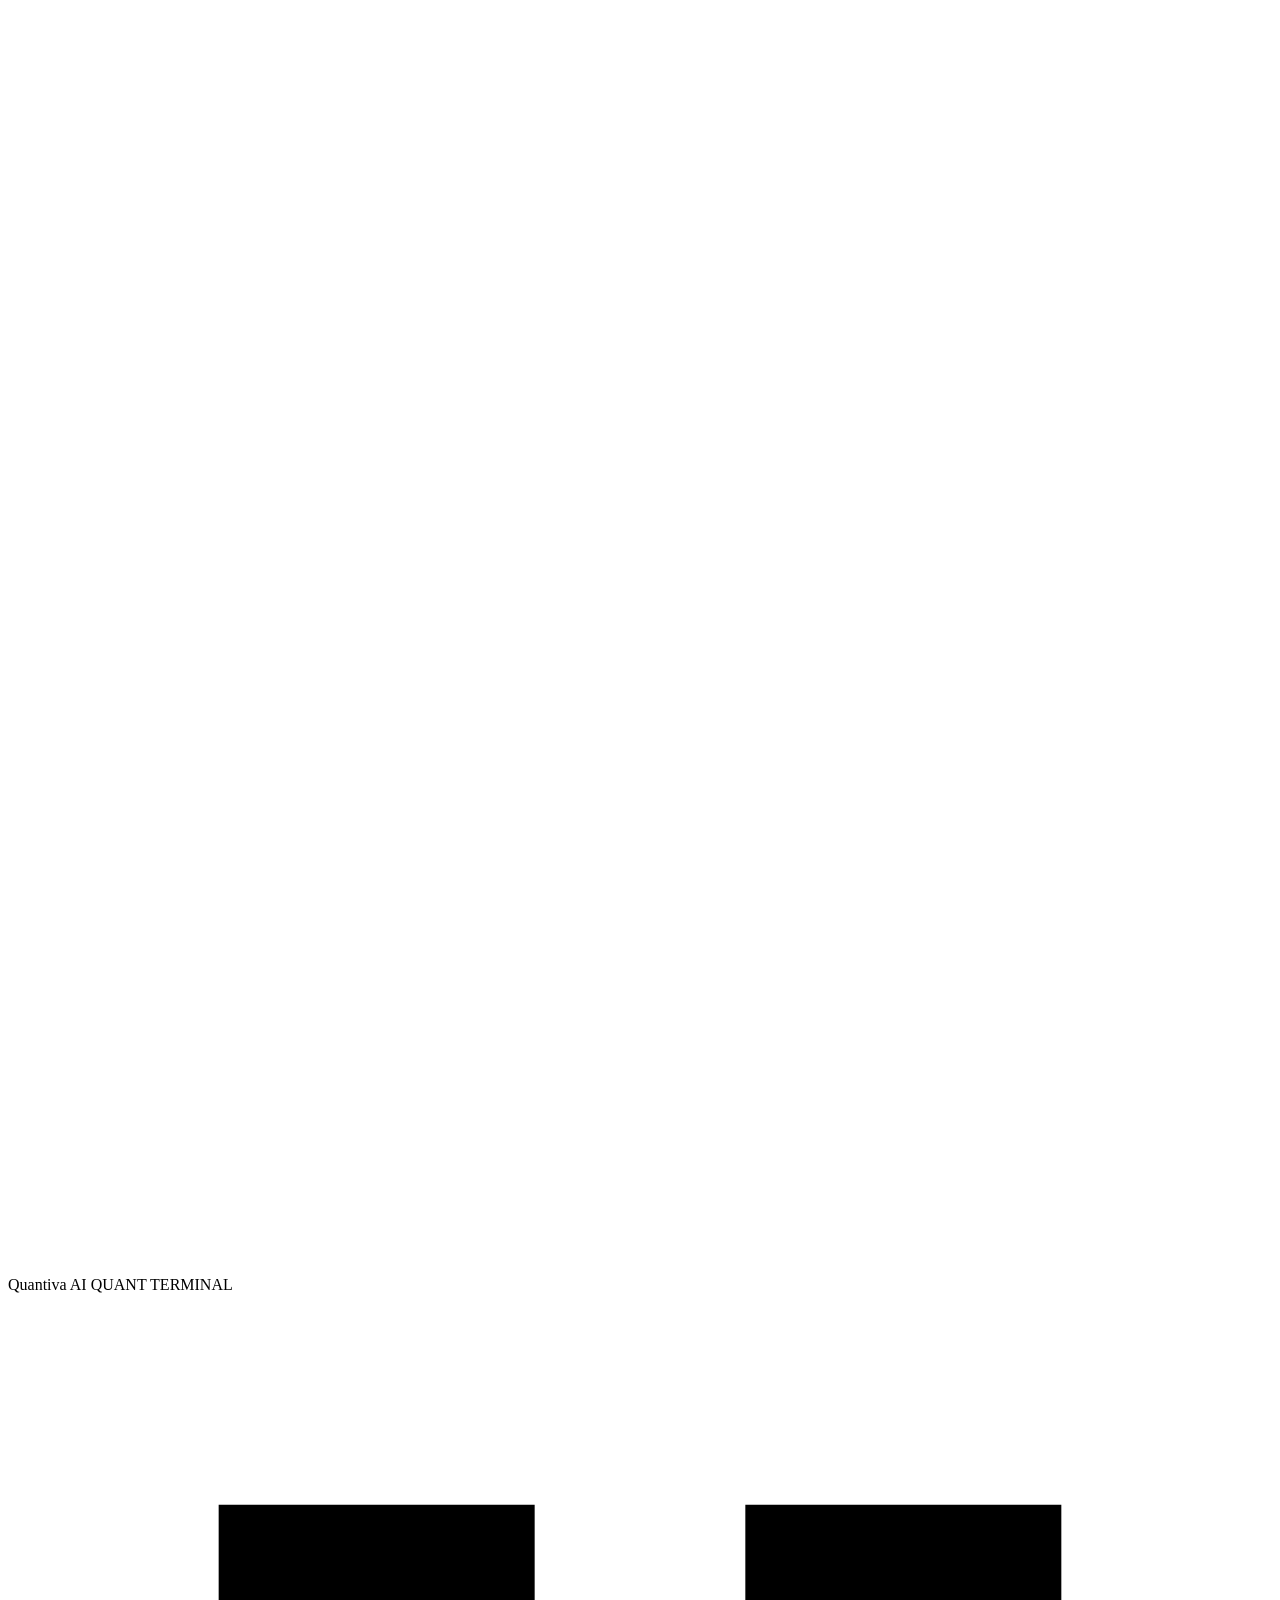
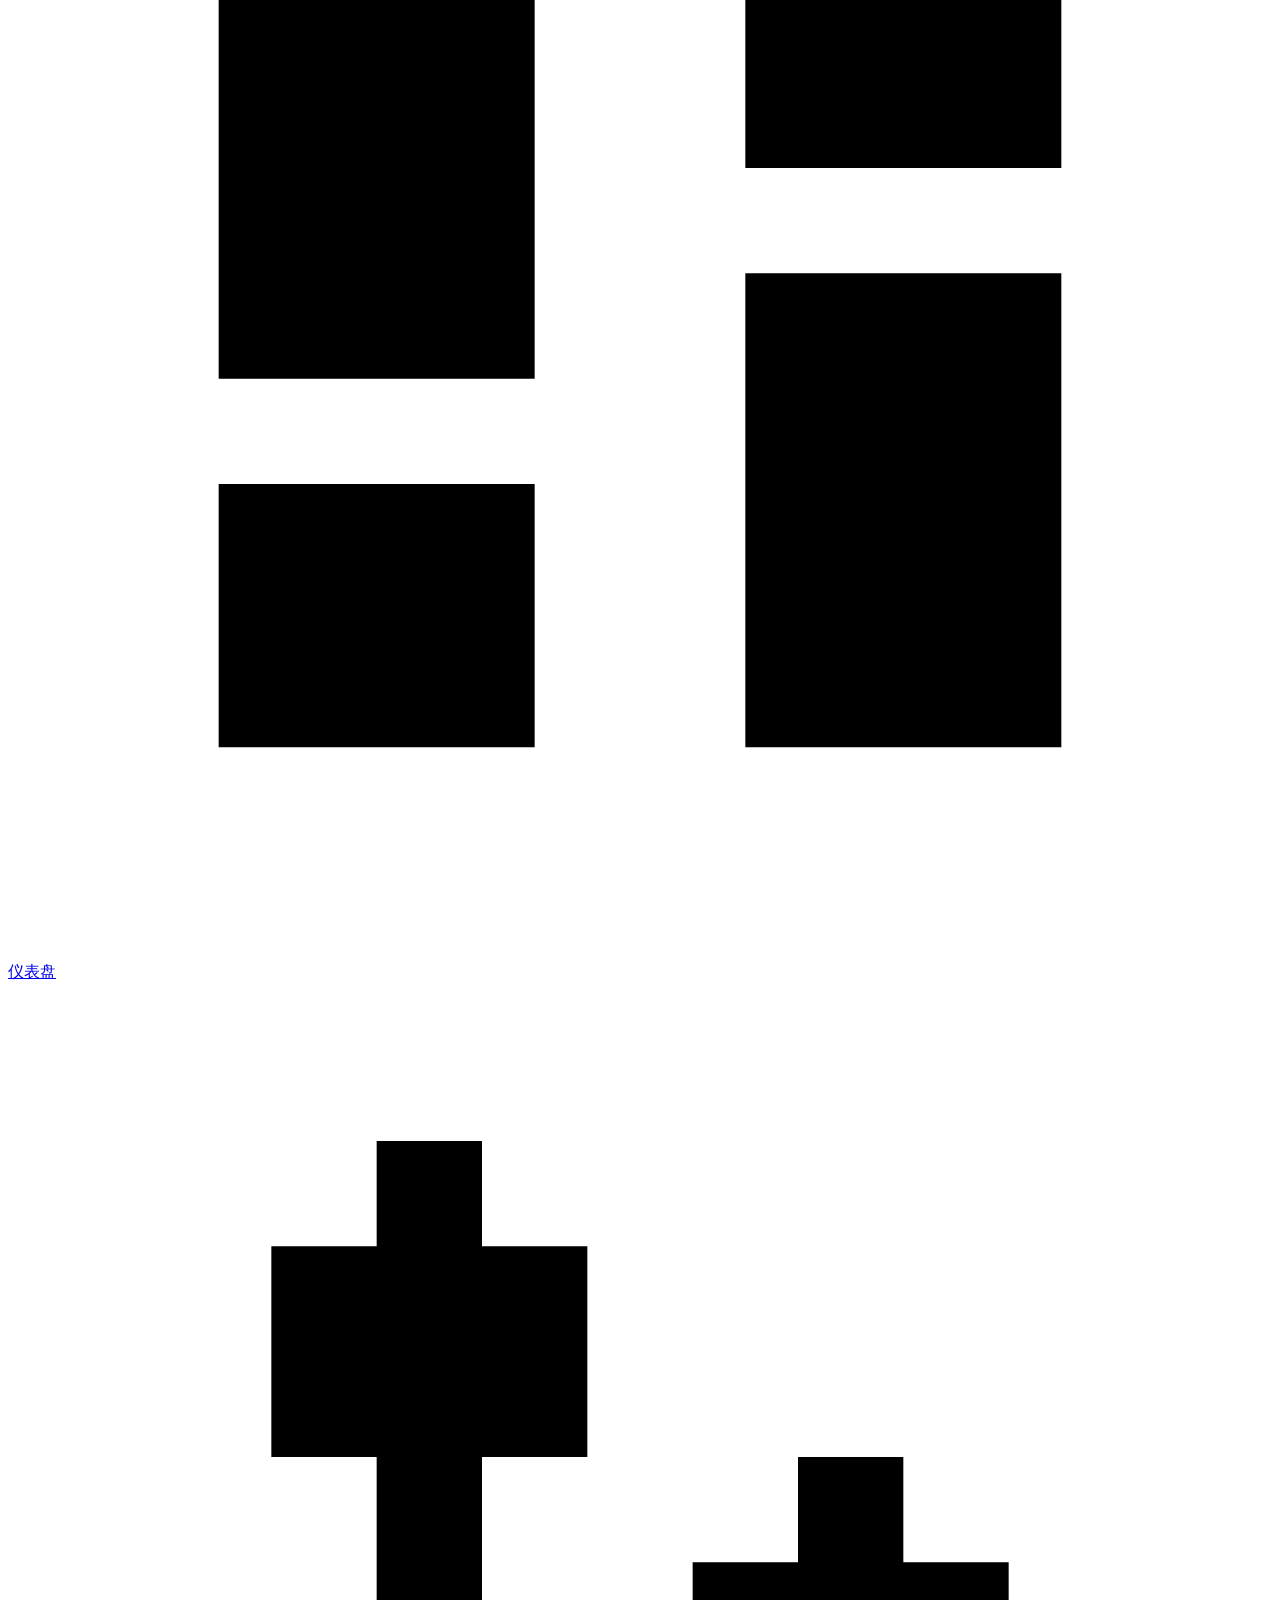
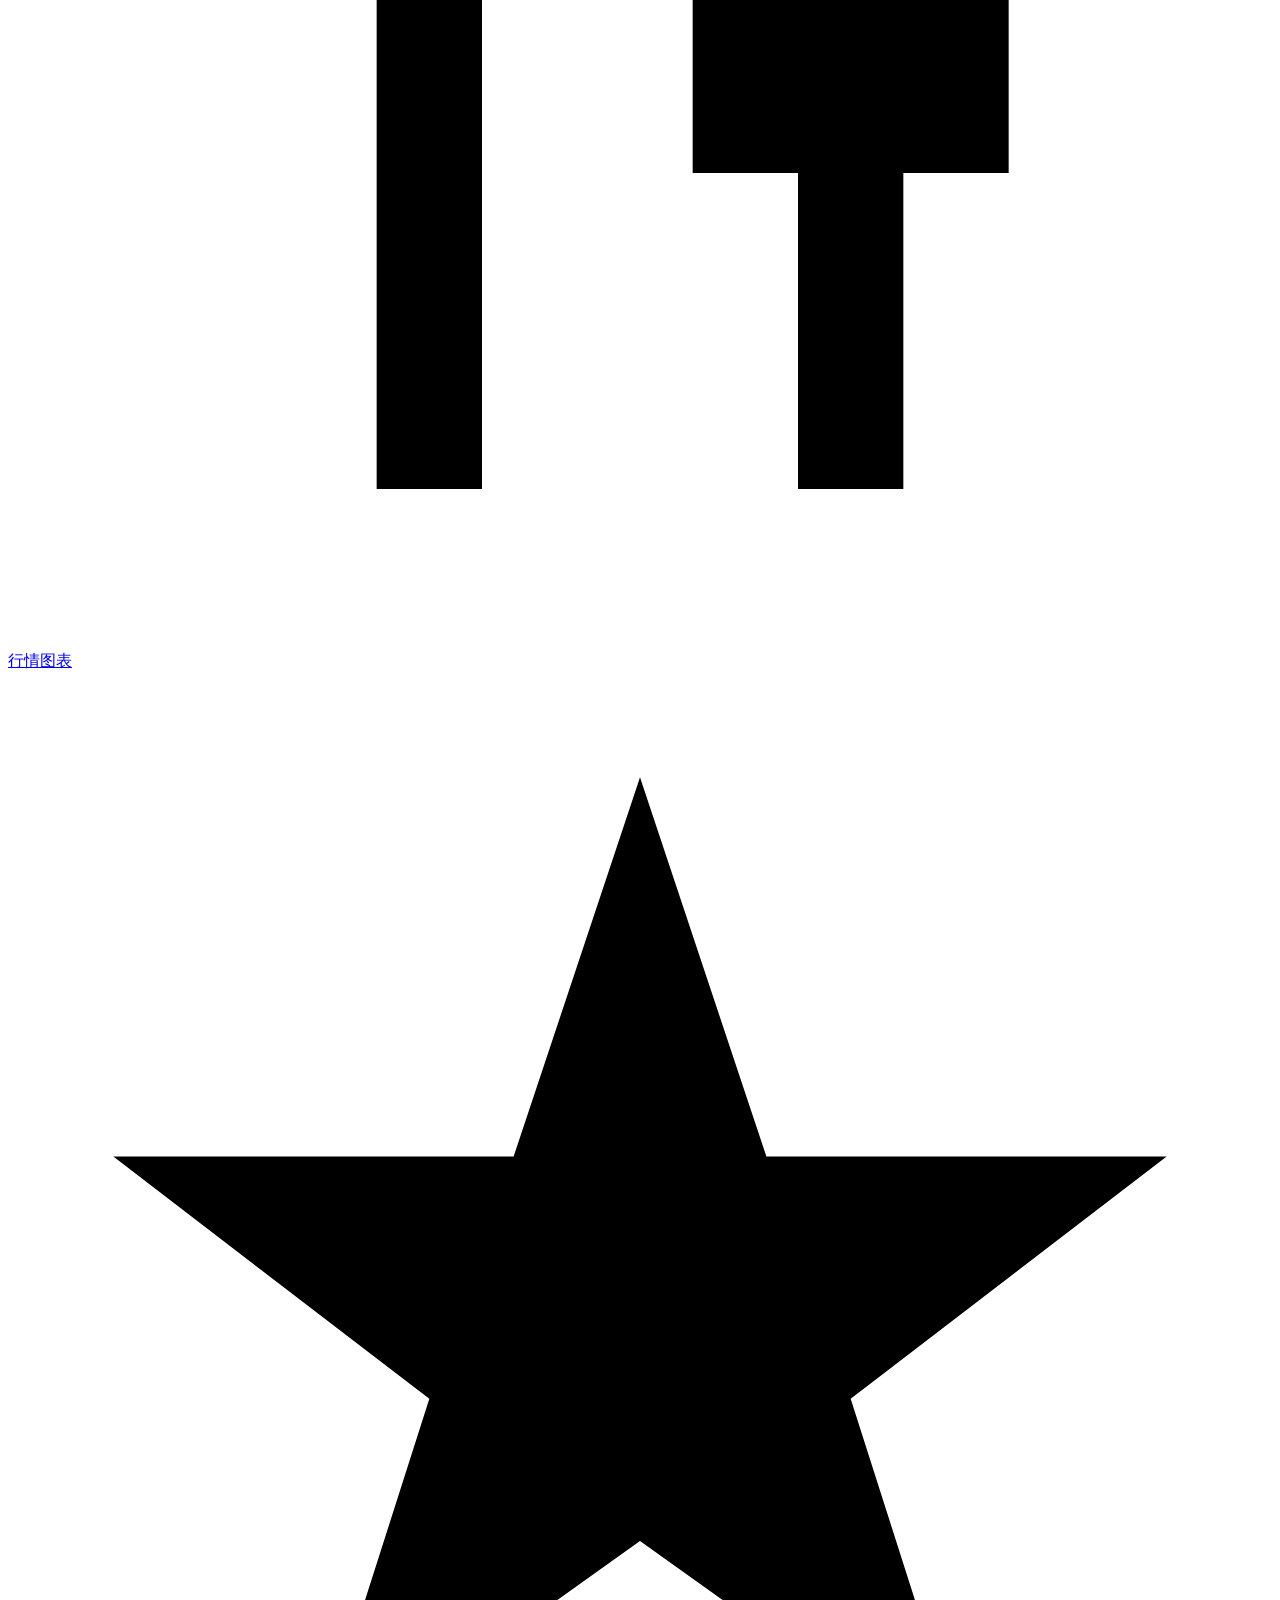
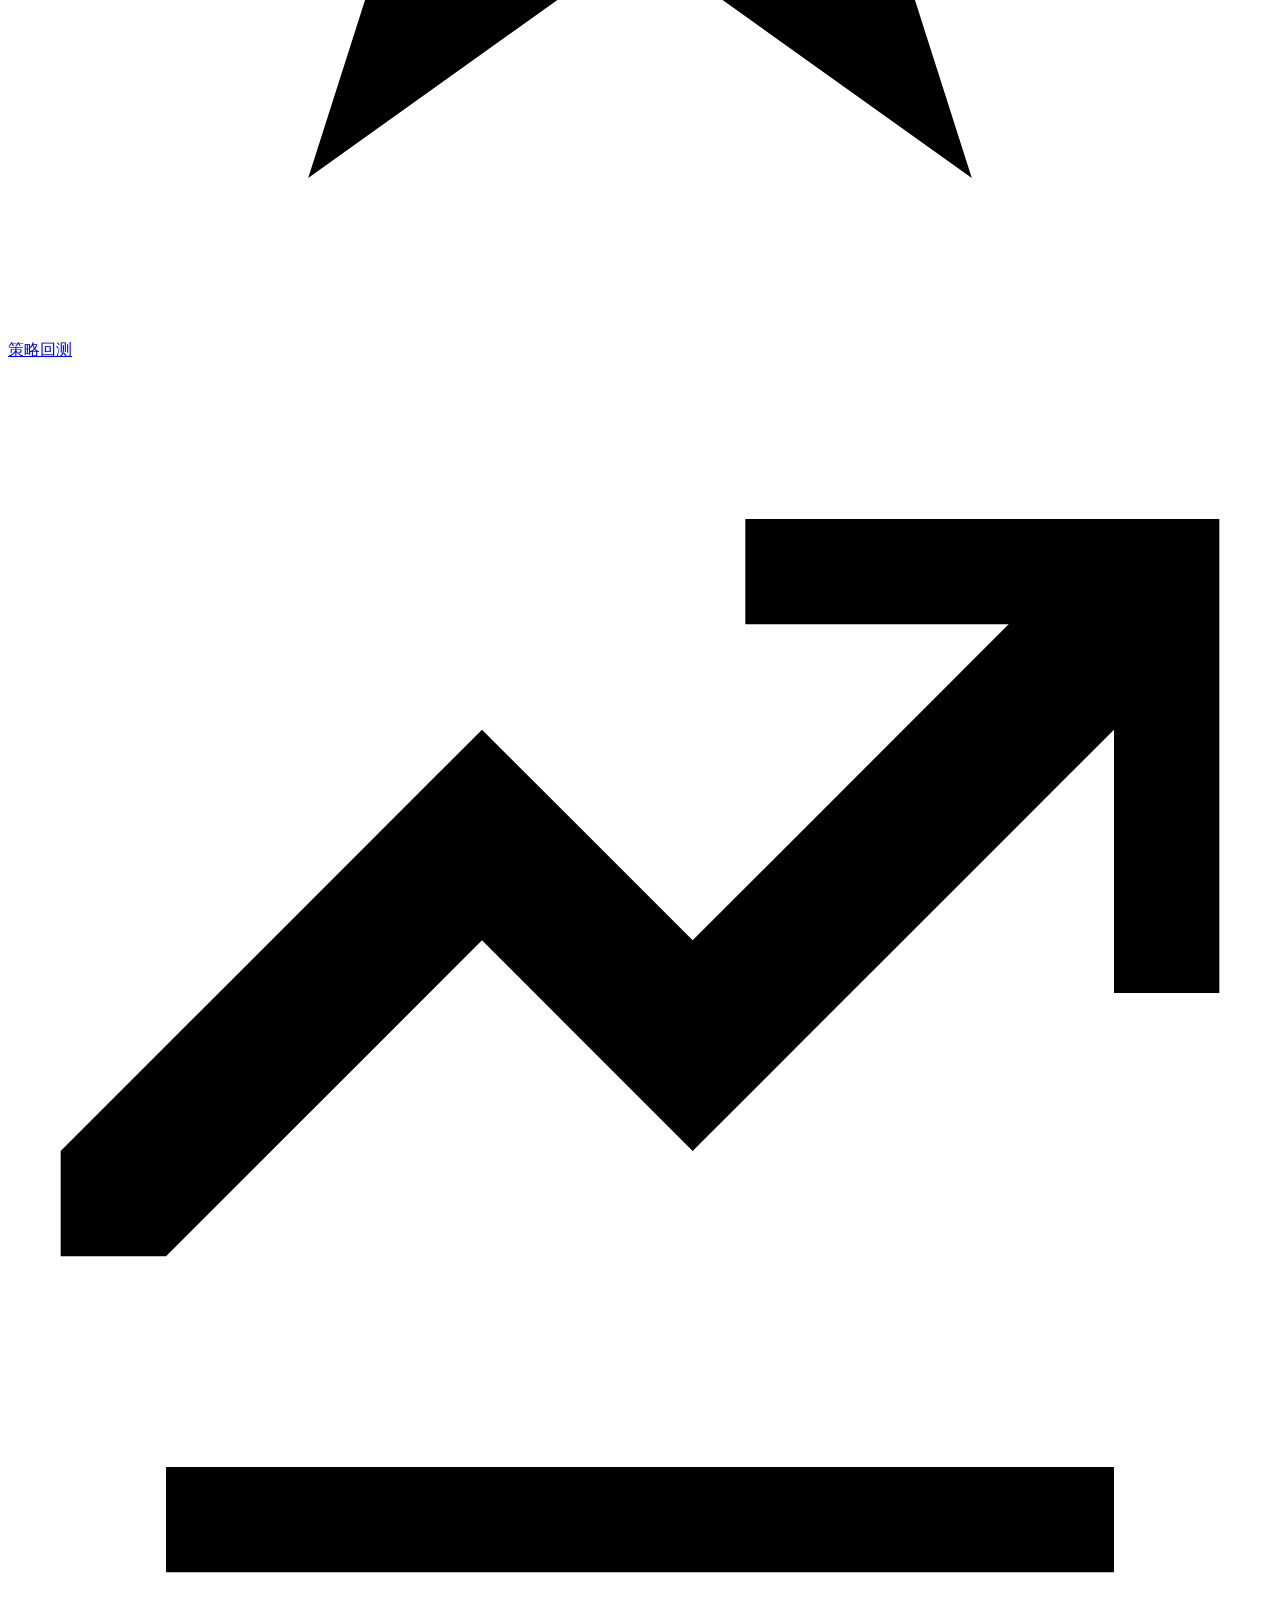
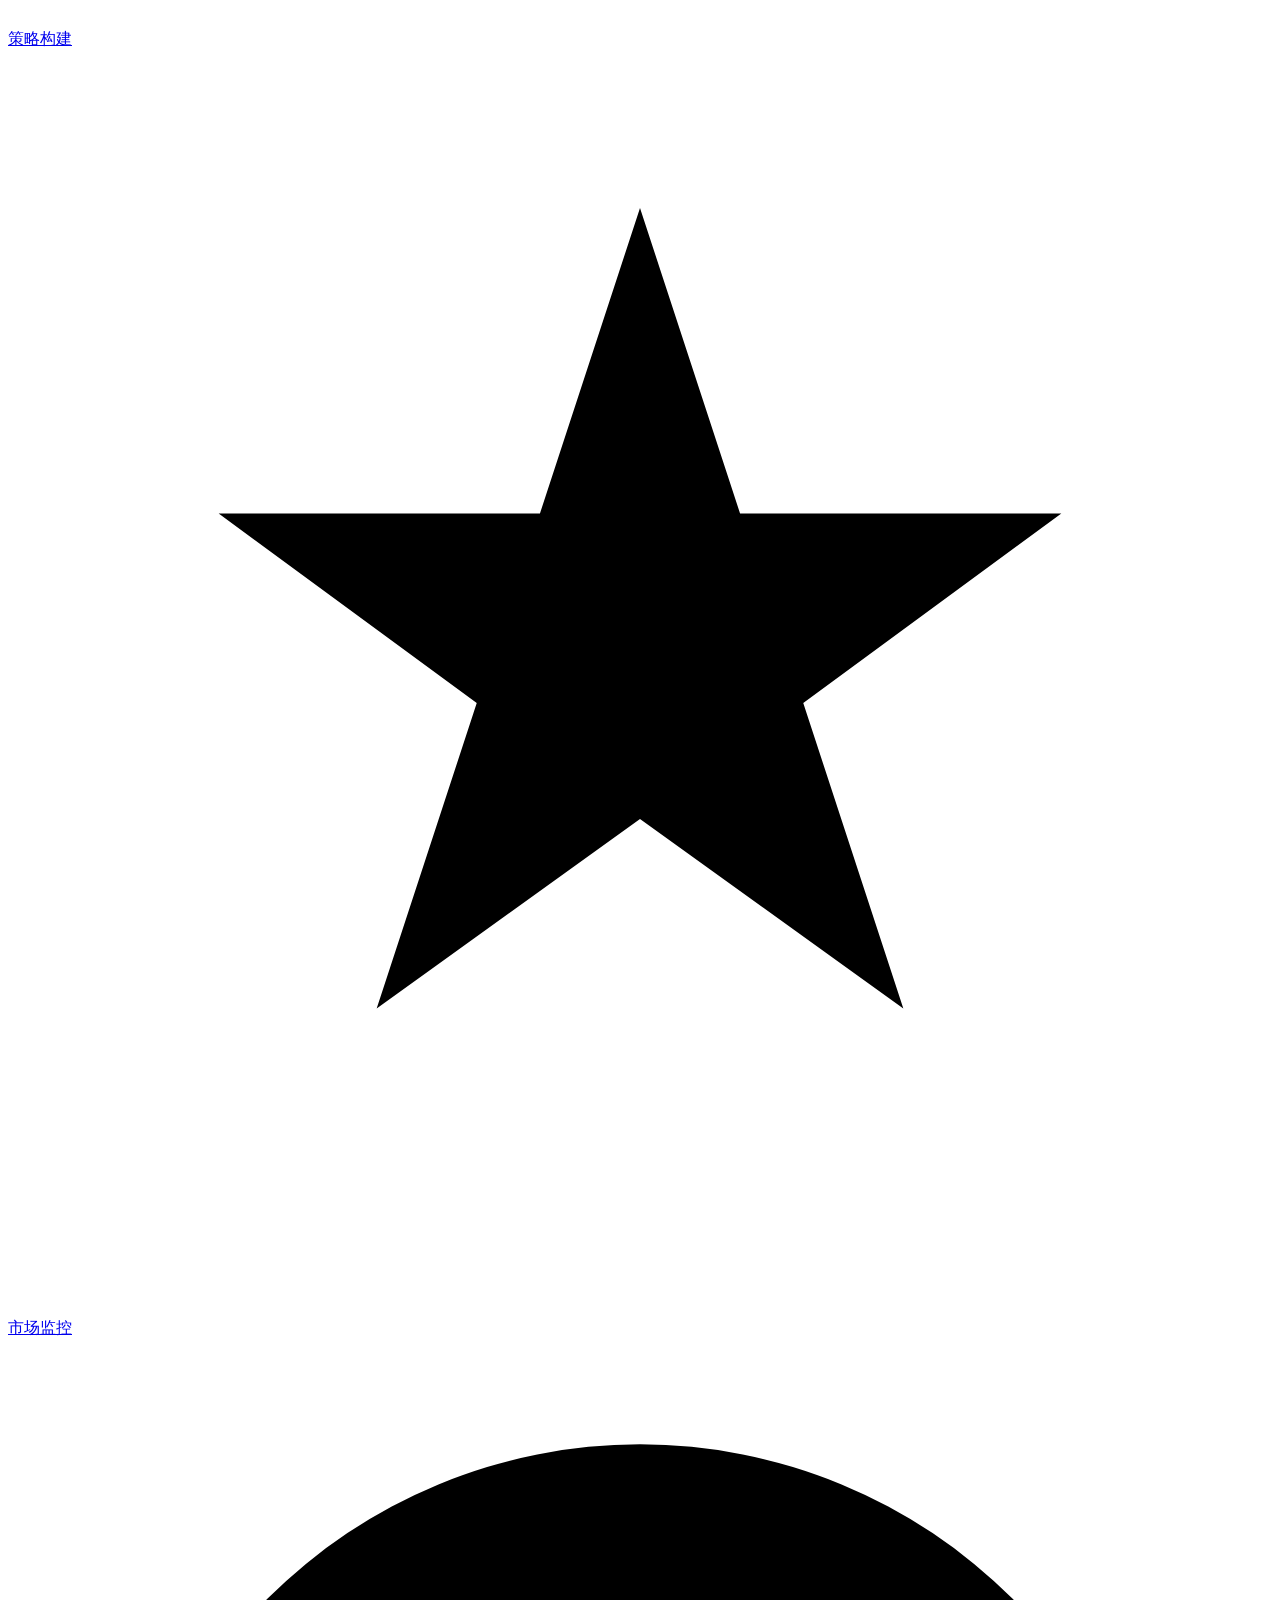
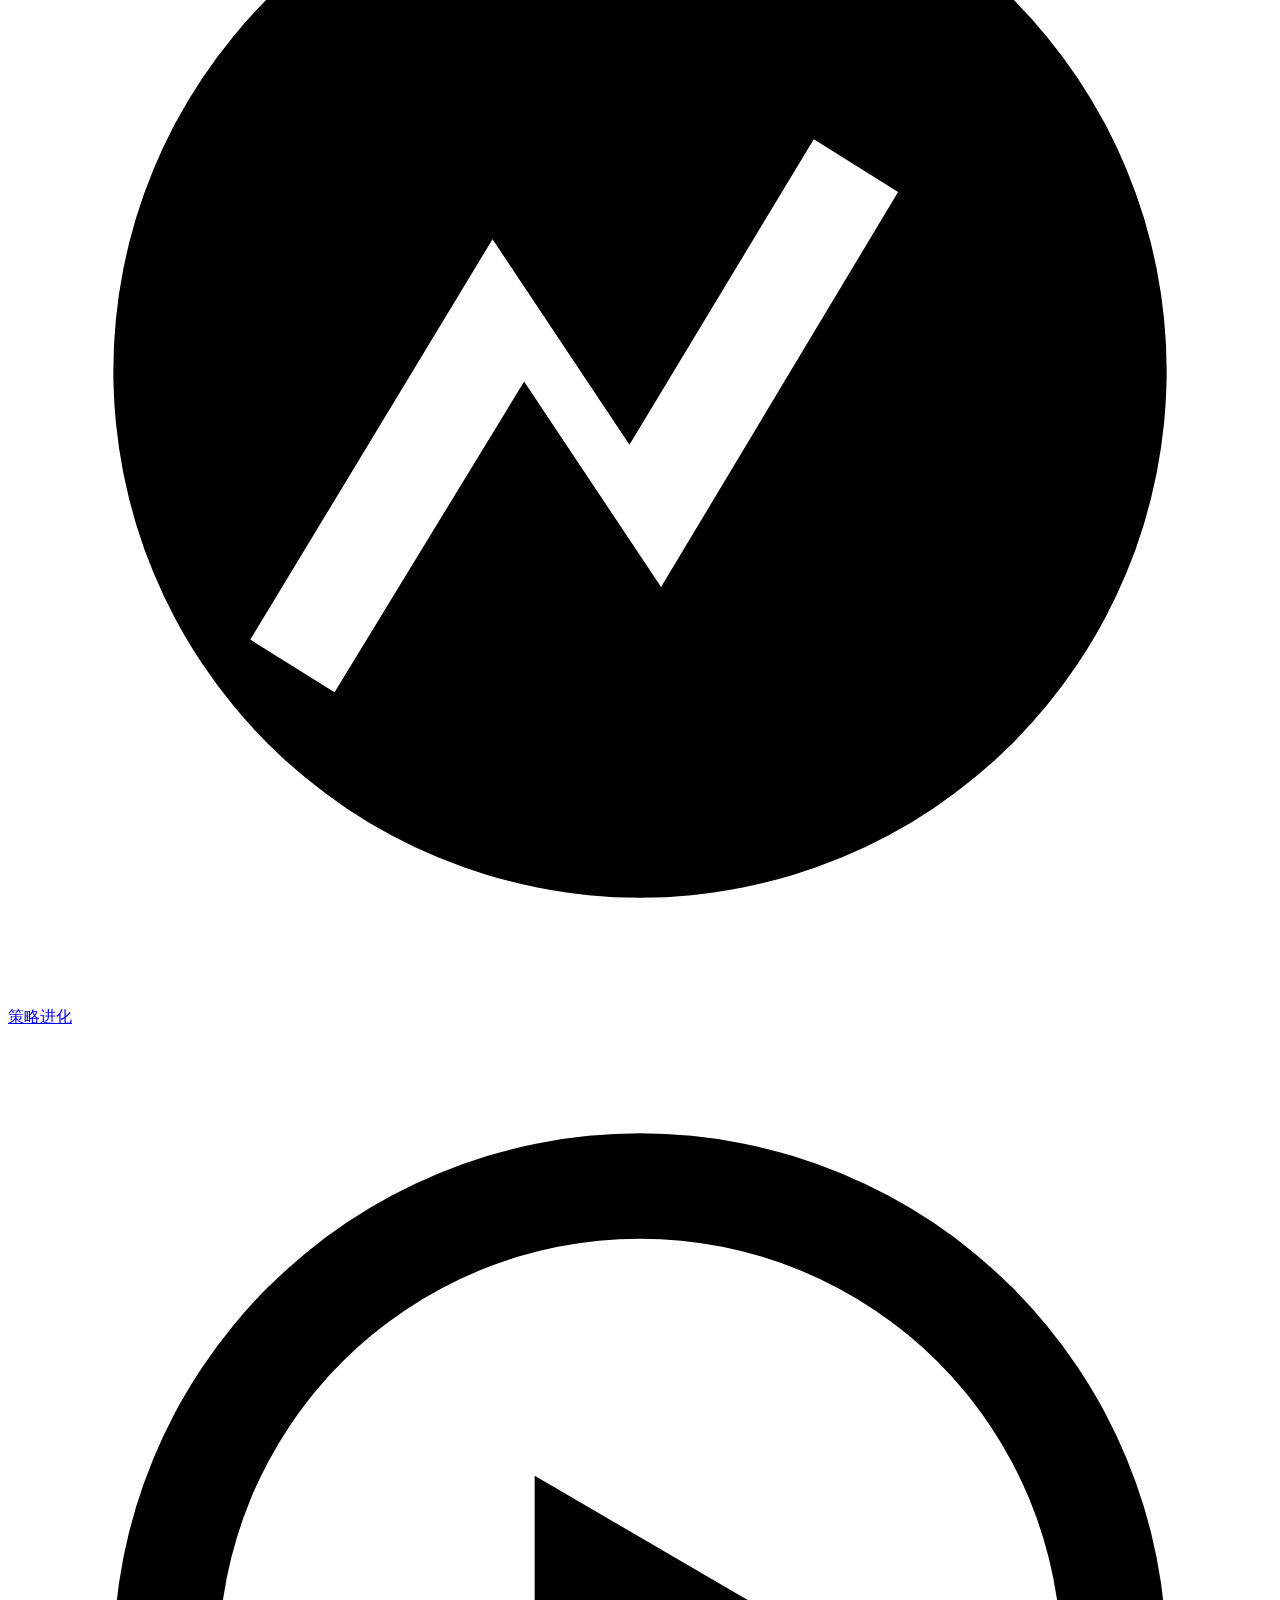
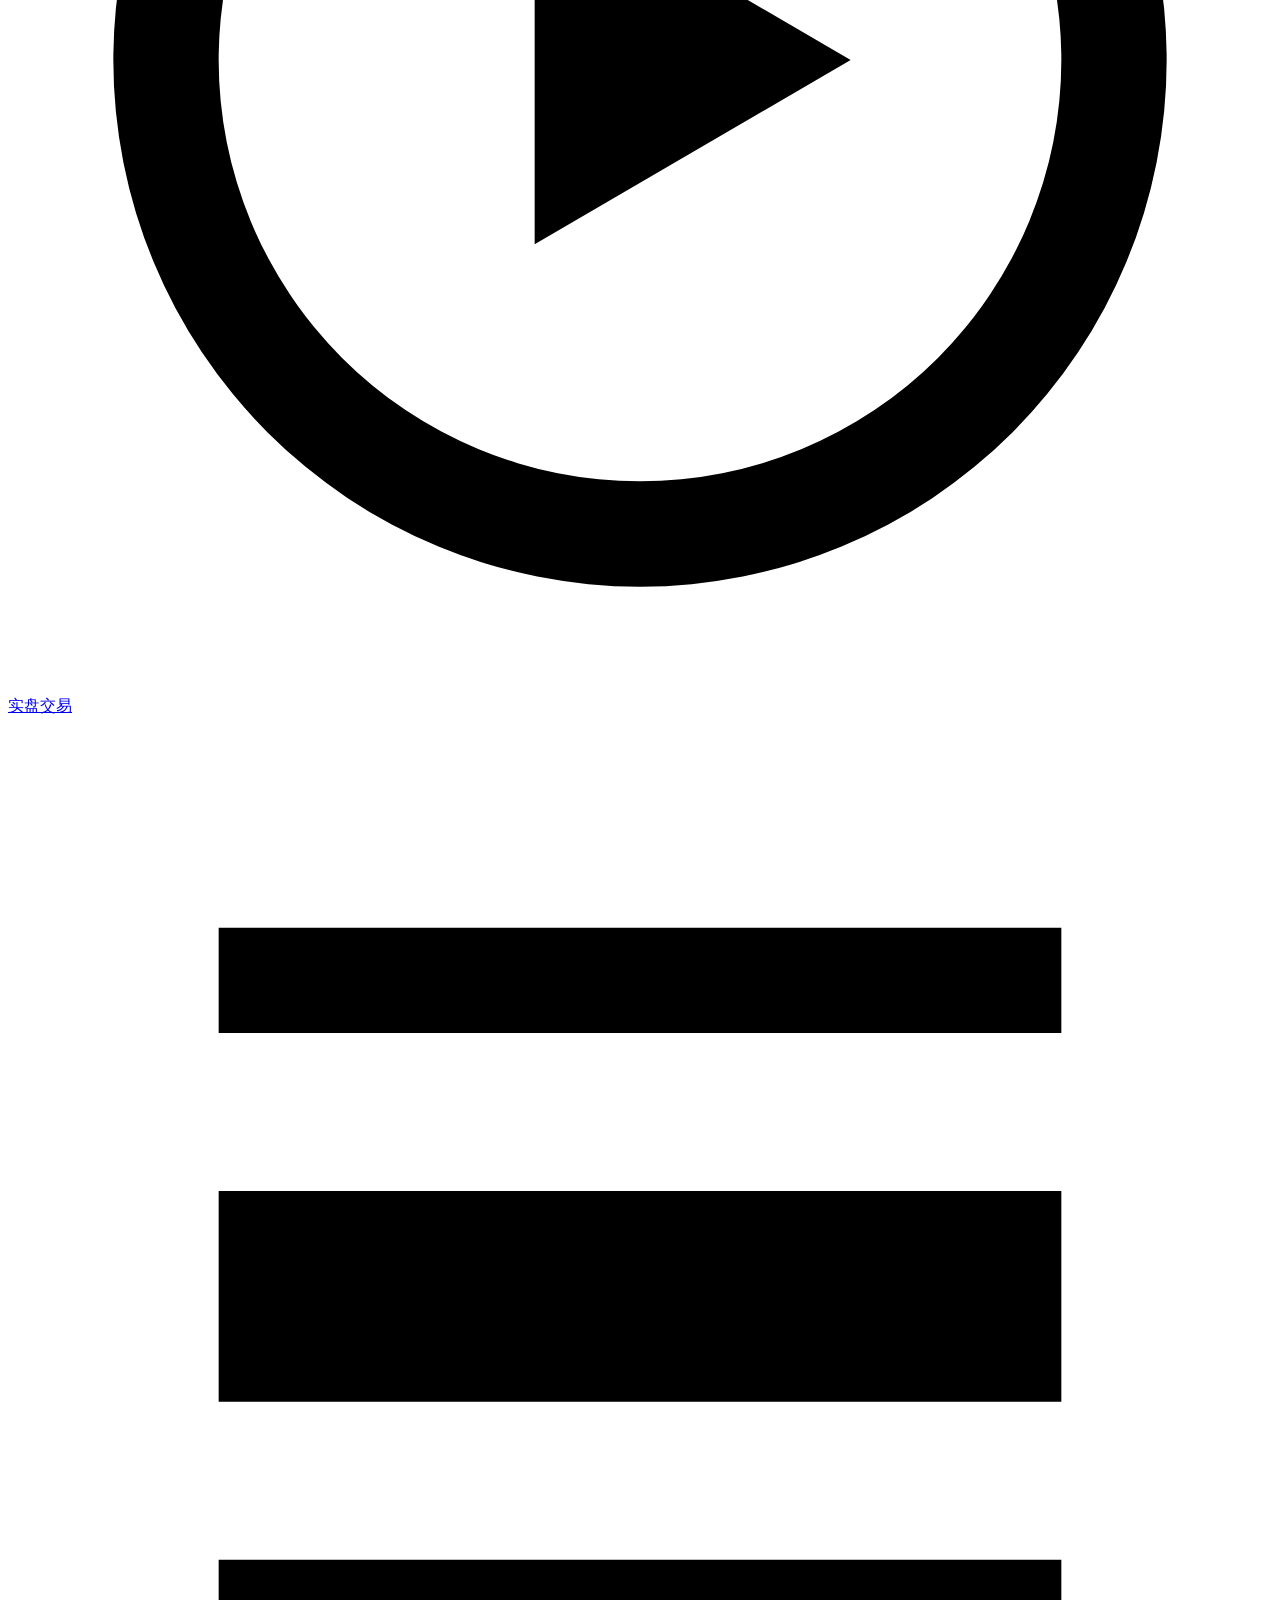
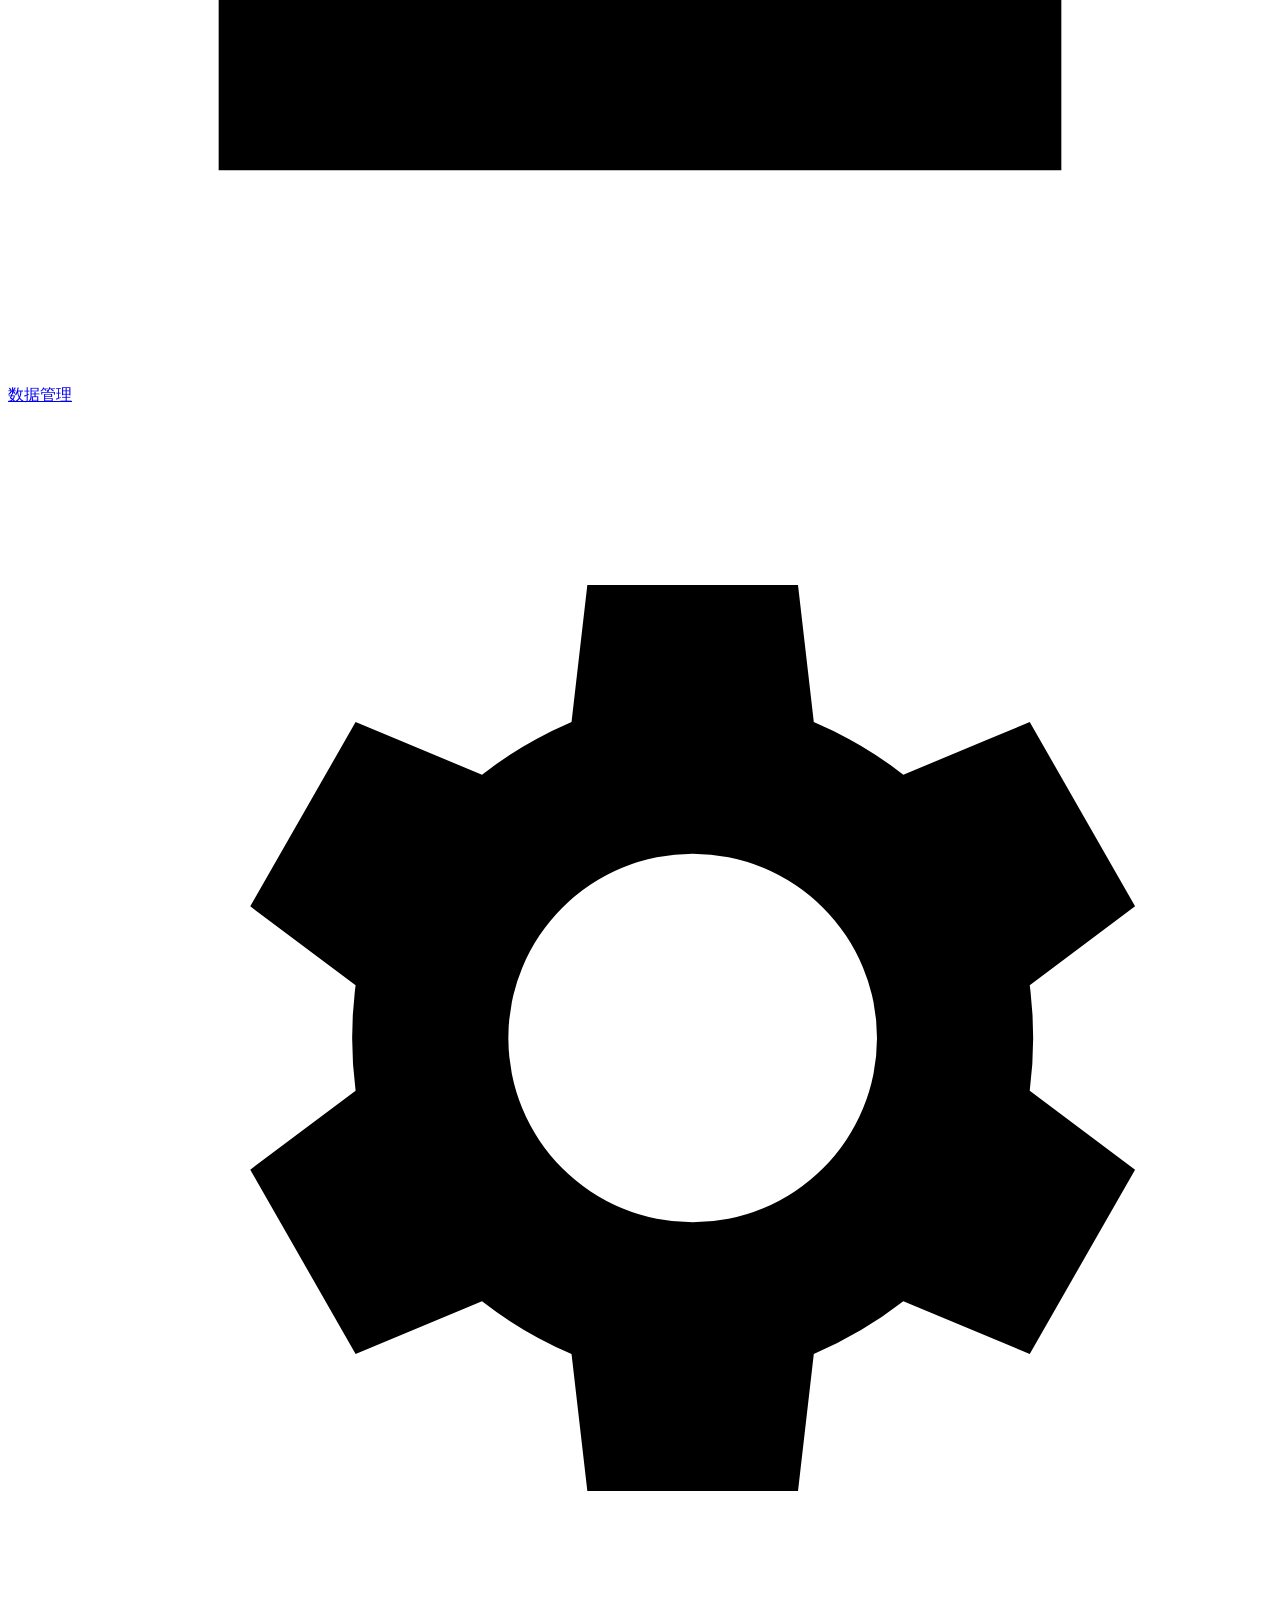
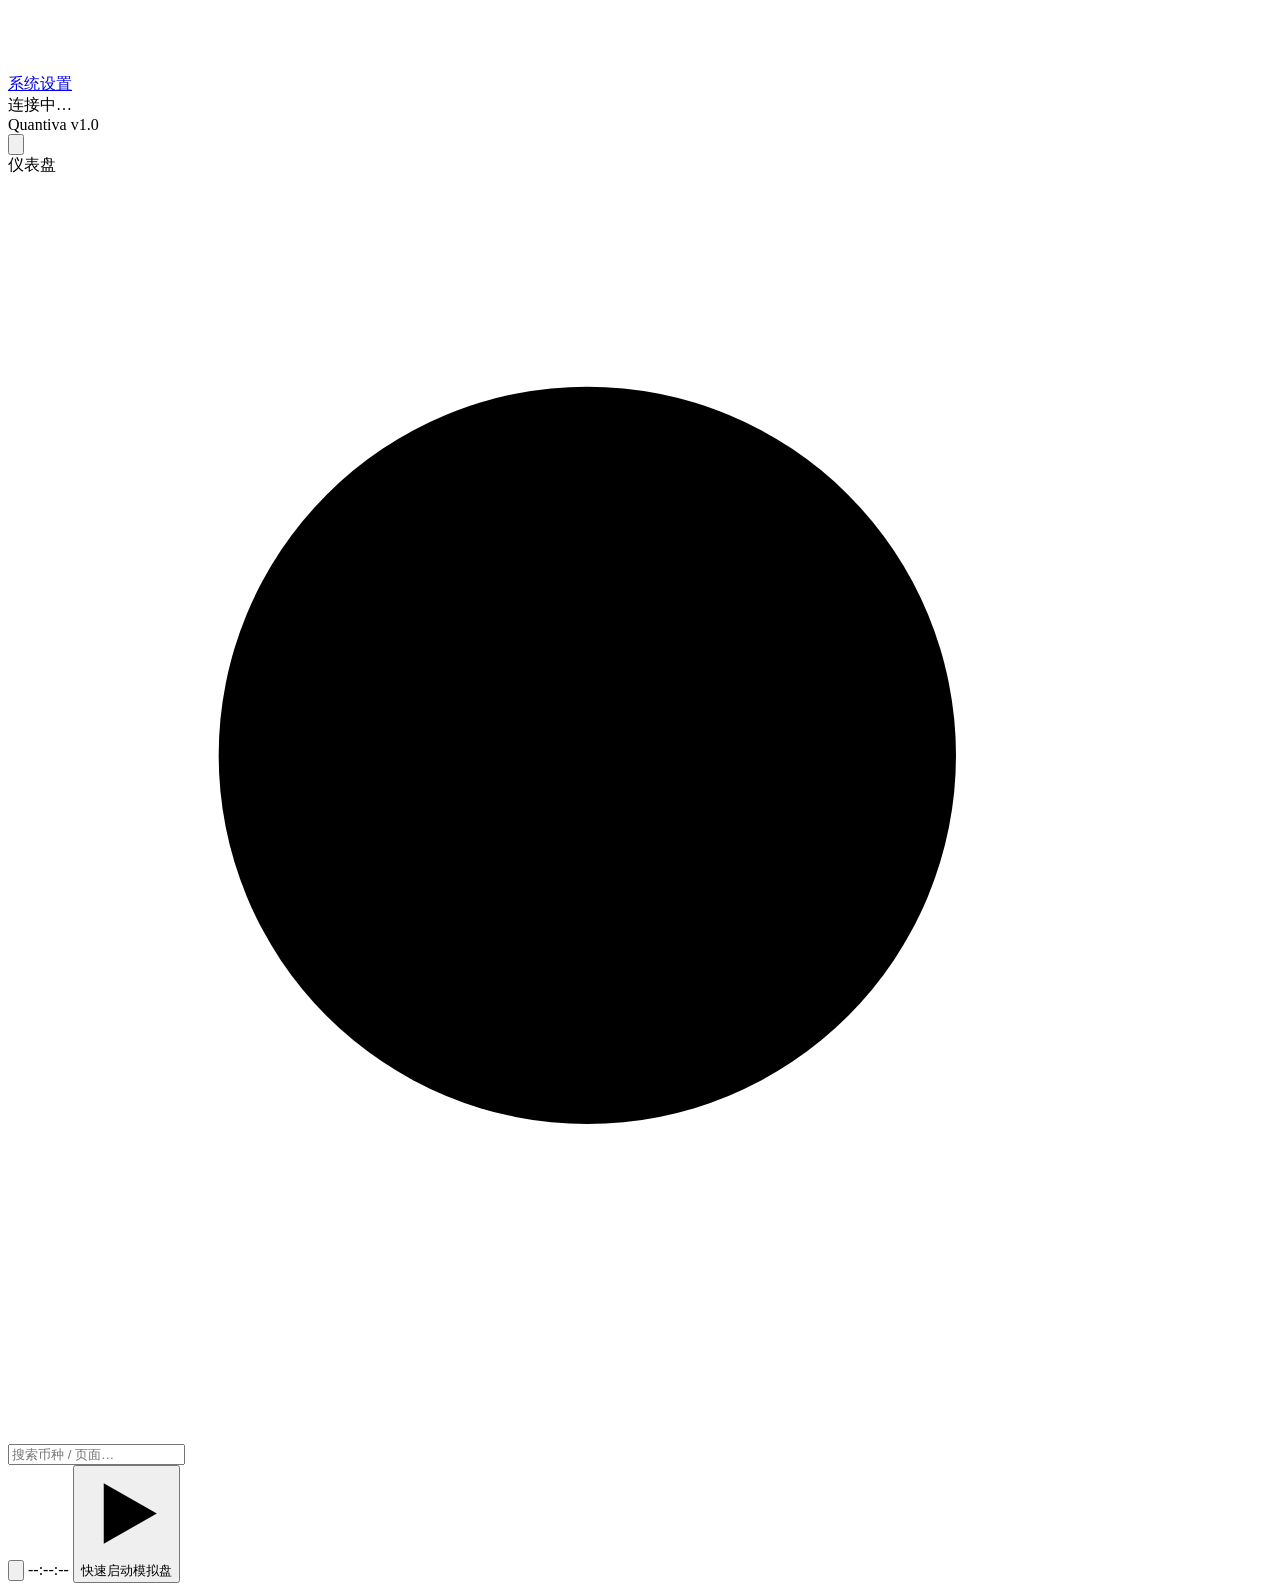
==== webui/index.html @ a8fc94a5 "feat: Quantiva v1.4.0 - AI 加密货币量化交易终端 - 完整闭环：数据抓取/指标/经典+自定义策略/回测/深度分析/AI建议/监控/模拟盘/实盘/进化 - 量化风控：风险预算仓" ====
<!DOCTYPE html>
<html lang="zh-CN">
<head>
<meta charset="UTF-8">
<meta name="viewport" content="width=device-width, initial-scale=1.0">
<meta name="theme-color" content="#0a0d13">
<meta name="color-scheme" content="dark light">
<title>Quantiva · AI 量化交易终端</title>
<script>
  // 主题预加载：避免闪烁
  (function () {
    try {
      var t = localStorage.getItem("quantx_theme") || "dark";
      if (t === "system") t = window.matchMedia("(prefers-color-scheme: light)").matches ? "light" : "dark";
      document.documentElement.setAttribute("data-theme", t);
      if (t === "light") { var m = document.querySelector("meta[name=theme-color]"); if (m) m.setAttribute("content", "#f1f4f9"); }
    } catch (e) {}
  })();
</script>
<link rel="icon" type="image/svg+xml" href="/static/favicon.svg?v=20260808g">
<link rel="stylesheet" href="/static/css/style.css?v=20260808g">
<link rel="stylesheet" href="/static/vendor/codemirror/codemirror.min.css?v=20260808g">
</head>
<body>
<div id="login-screen" style="display:none">
  <div class="login-card">
    <div class="logo" style="justify-content:center;padding:0 0 14px">
      <div class="logo-mark"><svg viewBox="0 0 32 32" xmlns="http://www.w3.org/2000/svg"><defs><linearGradient id="qg" x1="0" y1="0" x2="1" y2="1"><stop offset="0" stop-color="#4c8dff"/><stop offset="1" stop-color="#7c5cff"/></linearGradient></defs><rect width="32" height="32" rx="8" fill="url(#qg)"/><path d="M8.5 21.5 L13.5 15.5 L17 17.5 L22.5 11" fill="none" stroke="#fff" stroke-width="2.6" stroke-linecap="round" stroke-linejoin="round"/><circle cx="22.5" cy="11" r="2.6" fill="#fff"/></svg></div>
    </div>
    <div class="login-title">Quantiva</div>
    <div class="login-sub">AI 智能量化交易终端 · 安全控制台</div>
    <div style="display:flex;flex-direction:column;gap:10px;margin-top:18px">
      <input class="input" id="login-username" placeholder="用户名" autocomplete="username">
      <input class="input" id="login-password" type="password" placeholder="密码" autocomplete="current-password">
      <button class="btn btn-primary btn-block" id="login-btn" style="padding:11px">登 录</button>
    </div>
    <div class="login-err" id="login-err"></div>
    <div class="login-hint" id="login-hint">默认账号 admin / 密码 admin123，登录后请立即在「系统设置」中修改</div>
    <div class="login-ver">Quantiva Terminal · v1.3</div>
  </div>
</div>
<div id="app">
  <aside class="sidebar">
    <div class="logo" id="logo-home" title="返回仪表盘">
      <div class="logo-mark"><svg viewBox="0 0 32 32" xmlns="http://www.w3.org/2000/svg"><defs><linearGradient id="qg" x1="0" y1="0" x2="1" y2="1"><stop offset="0" stop-color="#4c8dff"/><stop offset="1" stop-color="#7c5cff"/></linearGradient></defs><rect width="32" height="32" rx="8" fill="url(#qg)"/><path d="M8.5 21.5 L13.5 15.5 L17 17.5 L22.5 11" fill="none" stroke="#fff" stroke-width="2.6" stroke-linecap="round" stroke-linejoin="round"/><circle cx="22.5" cy="11" r="2.6" fill="#fff"/></svg></div>
      <div class="logo-text">
        <span class="logo-title">Quantiva</span>
        <span class="logo-sub">AI QUANT TERMINAL</span>
      </div>
    </div>
    <nav class="nav">
      <a class="nav-item active" data-page="dashboard" href="#dashboard" title="仪表盘"><svg viewBox="0 0 24 24"><path d="M4 13h6V4H4v9zm0 7h6v-5H4v5zm10 0h6v-9h-6v9zm0-16v5h6V4h-6z"/></svg><span>仪表盘</span></a>
      <a class="nav-item" data-page="chart" href="#chart" title="行情图表"><svg viewBox="0 0 24 24"><path d="M7 3h2v18H7zM5 5h6v4H5zM15 9h2v12h-2zM13 11h6v4h-6z"/></svg><span>行情图表</span></a>
      <a class="nav-item" data-page="backtest" href="#backtest" title="策略回测"><svg viewBox="0 0 24 24"><path d="M12 2l2.4 7.2H22l-6 4.6 2.3 7.2-6.3-4.5-6.3 4.5L8 13.8 2 9.2h7.6z"/></svg><span>策略回测</span></a>
      <a class="nav-item" data-page="custom" href="#custom" title="策略构建"><svg viewBox="0 0 24 24"><path d="M3 17l6-6 4 4 8-8v5h2V3h-9v2h5l-6 6-4-4-8 8v2zm0 4h18v2H3v-2z"/></svg><span>策略构建</span></a>
      <a class="nav-item" data-page="monitor" href="#monitor" title="市场监控"><span class="nav-badge" id="nav-monitor-badge" style="display:none"></span><svg viewBox="0 0 24 24"><path d="M12 3l1.9 5.8H20l-4.9 3.6 1.9 5.8-5-3.6-5 3.6 1.9-5.8L4 8.8h6.1z"/></svg><span>市场监控</span></a>
      <a class="nav-item" data-page="evolution" href="#evolution" title="策略进化"><svg viewBox="0 0 24 24"><path d="M12 2a10 10 0 100 20 10 10 0 000-20zm4.9 6.6l-4.5 7.5-2.6-3.9-3.6 5.9-1.6-1 4.6-7.6 2.6 3.9 3.5-5.8z"/></svg><span>策略进化</span></a>
      <a class="nav-item" data-page="live" href="#live" title="实盘交易"><svg viewBox="0 0 24 24"><path d="M12 2a10 10 0 100 20 10 10 0 000-20zm0 18a8 8 0 110-16 8 8 0 010 16zm4-8l-6-3.5v7z"/></svg><span>实盘交易</span></a>
      <a class="nav-item" data-page="data" href="#data" title="数据管理"><svg viewBox="0 0 24 24"><path d="M20 6H4V4h16v2zm0 7H4V9h16v4zm0 7H4v-4h16v4z"/></svg><span>数据管理</span></a>
      <a class="nav-item" data-page="settings" href="#settings" title="系统设置"><svg viewBox="0 0 24 24"><path d="M19.4 13a7.7 7.7 0 000-2l2-1.5-2-3.5-2.4 1a7.7 7.7 0 00-1.7-1L15 3.4h-4l-.3 2.6a7.7 7.7 0 00-1.7 1l-2.4-1-2 3.5L6.6 11a7.7 7.7 0 000 2l-2 1.5 2 3.5 2.4-1a7.7 7.7 0 001.7 1l.3 2.6h4l.3-2.6a7.7 7.7 0 001.7-1l2.4 1 2-3.5zM13 15.5A3.5 3.5 0 1113 8.5a3.5 3.5 0 010 7z"/></svg><span>系统设置</span></a>
    </nav>
    <div class="sidebar-foot">
      <div class="status-line"><span class="dot dot-green pulse" id="conn-dot"></span><span id="conn-text">连接中…</span></div>
      <div class="status-line sub" id="server-info">Quantiva v1.0</div>
    </div>
  </aside>
  <main class="main">
    <header class="topbar">
      <div class="topbar-left">
        <button class="btn btn-sm btn-icon" id="btn-sidebar" title="折叠 / 展开侧栏">
          <svg viewBox="0 0 24 24"><path d="M3 6h18M3 12h18M3 18h18"/><path d="M9 4v16"/></svg>
        </button>
        <div class="topbar-title" id="page-title">仪表盘</div>
      </div>
      <div class="topbar-right">
        <div class="quick-search" id="quick-search">
          <svg viewBox="0 0 24 24"><circle cx="11" cy="11" r="7"/><path d="M21 21l-4.3-4.3"/></svg>
          <input id="global-search" placeholder="搜索币种 / 页面…" autocomplete="off">
          <div class="quick-search-results" id="global-search-results"></div>
        </div>
        <button class="btn btn-sm btn-icon" id="btn-theme" title="切换深色 / 浅色 / 跟随系统">
          <svg class="ic-moon" viewBox="0 0 24 24"><path d="M21 12.8A9 9 0 1111.2 3a7 7 0 009.8 9.8z"/></svg>
          <svg class="ic-sun" viewBox="0 0 24 24" style="display:none"><circle cx="12" cy="12" r="4"/><path d="M12 2v2M12 20v2M4.9 4.9l1.4 1.4M17.7 17.7l1.4 1.4M2 12h2M20 12h2M4.9 19.1l1.4-1.4M17.7 6.3l1.4-1.4"/></svg>
        </button>
        <span class="clock" id="clock">--:--:--</span>
        <button class="btn btn-primary btn-sm" id="btn-quick-live"><svg viewBox="0 0 24 24"><path d="M6 4l14 8-14 8z"/></svg>快速启动模拟盘</button>
      </div>
    </header>
    <div class="content">
      <section class="page active" id="page-dashboard"></section>
      <section class="page" id="page-chart"></section>
      <section class="page" id="page-backtest"></section>
      <section class="page" id="page-custom"></section>
      <section class="page" id="page-monitor"></section>
      <section class="page" id="page-evolution"></section>
      <section class="page" id="page-live"></section>
      <section class="page" id="page-data"></section>
      <section class="page" id="page-settings"></section>
    </div>
  </main>
</div>
<button class="btn btn-sm btn-icon btn-top" id="btn-top" title="回到顶部" style="display:none">↑</button>
<div id="default-pwd-banner" class="pwd-banner" style="display:none">
  <span>⚠️ 当前仍在使用默认密码 <b>admin123</b>，存在安全风险，请立即修改。</span>
  <button class="btn btn-sm btn-warning" id="btn-goto-settings">去修改密码</button>
</div>
<div id="modal-root"></div>
<div id="toast-container"></div>
<script src="/static/vendor/codemirror/codemirror.min.js?v=20260809a"></script>
<script src="/static/vendor/codemirror/python.min.js?v=20260809a"></script>
<script src="/static/js/lightweight-charts.standalone.production.js?v=20260809a"></script>
<script src="/static/js/api.js?v=20260809k"></script>
<script src="/static/js/charts.js?v=20260809k"></script>
<script src="/static/js/app.js?v=20260809k"></script>
<script src="/static/js/pages/dashboard.js?v=20260809k"></script>
<script src="/static/js/pages/chart.js?v=20260809k"></script>
<script src="/static/js/pages/backtest.js?v=20260809k"></script>
<script src="/static/js/pages/custom.js?v=20260809k"></script>
<script src="/static/js/pages/monitor.js?v=20260809k"></script>
<script src="/static/js/pages/evolution.js?v=20260809k"></script>
<script src="/static/js/pages/live.js?v=20260809k"></script>
<script src="/static/js/pages/data.js?v=20260809k"></script>
<script src="/static/js/pages/settings.js?v=20260809k"></script>
<script src="/static/js/main.js?v=20260809k"></script>
</body>
</html>
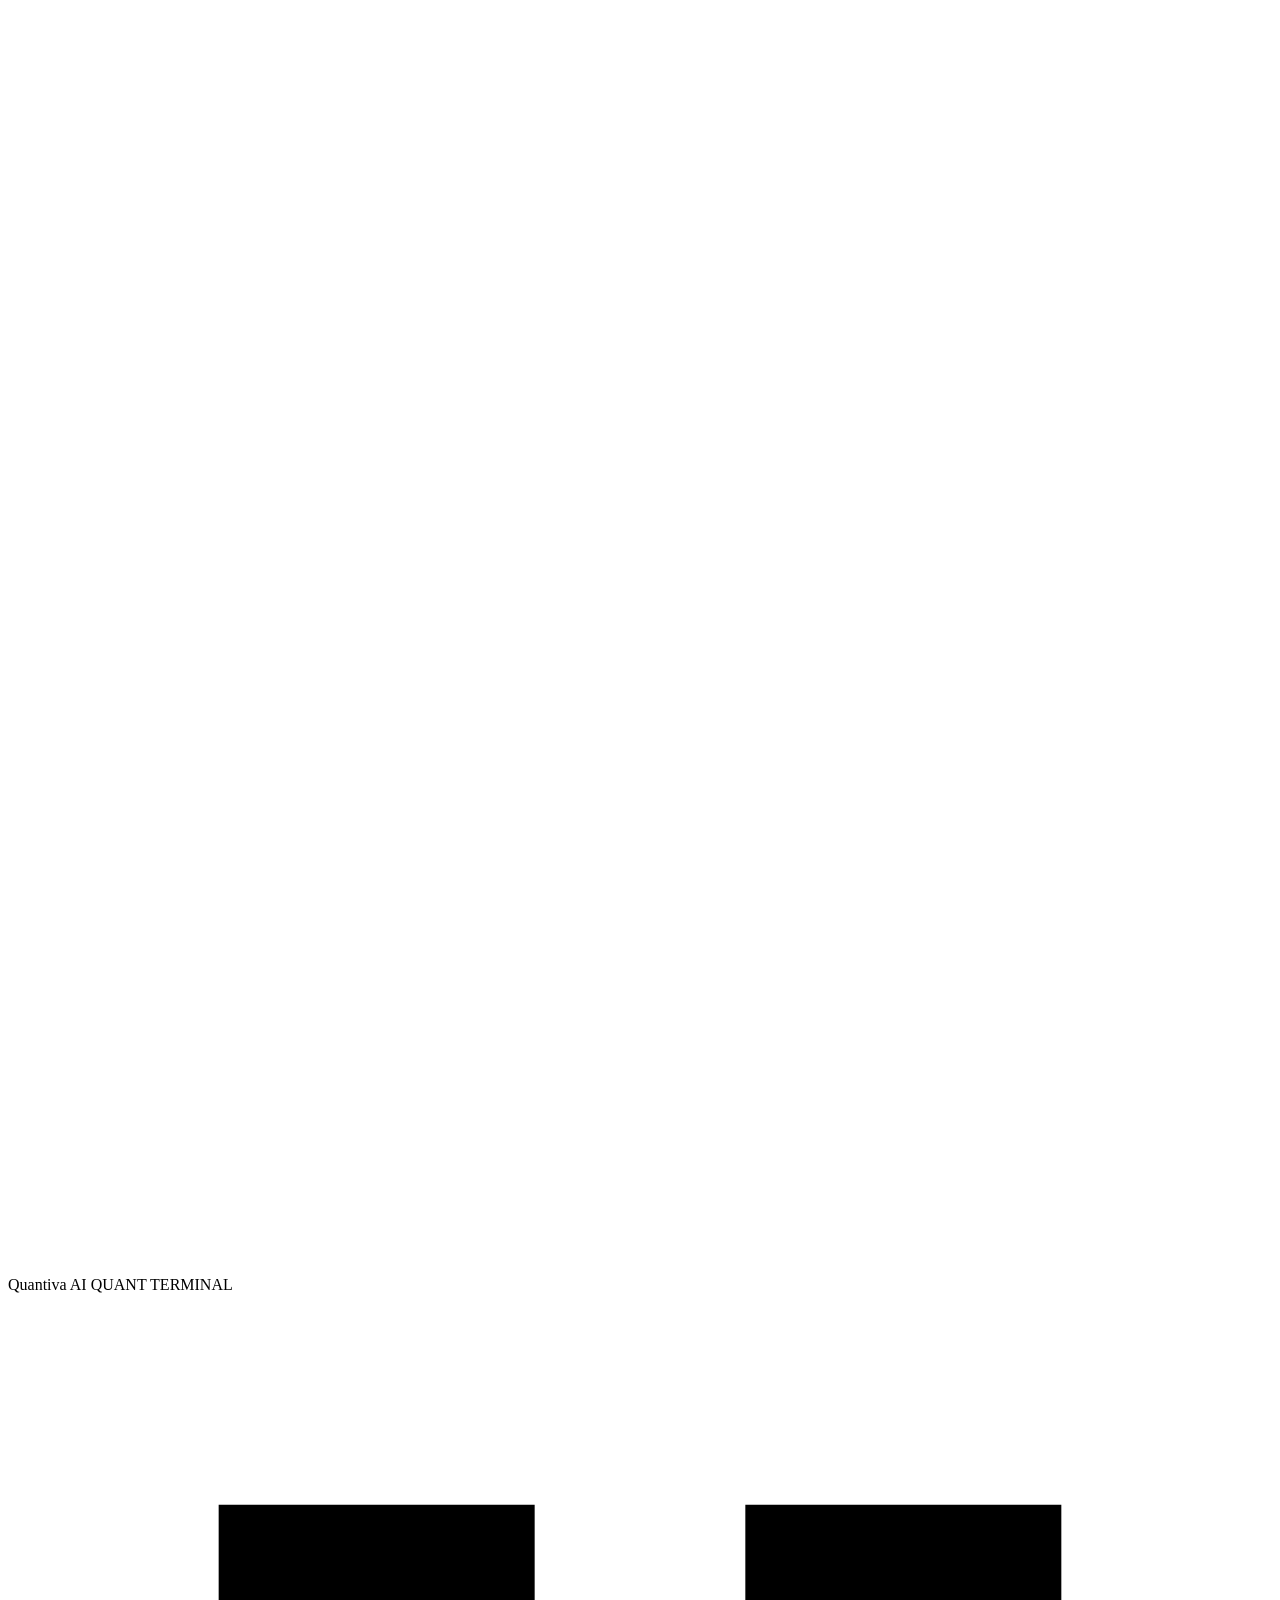
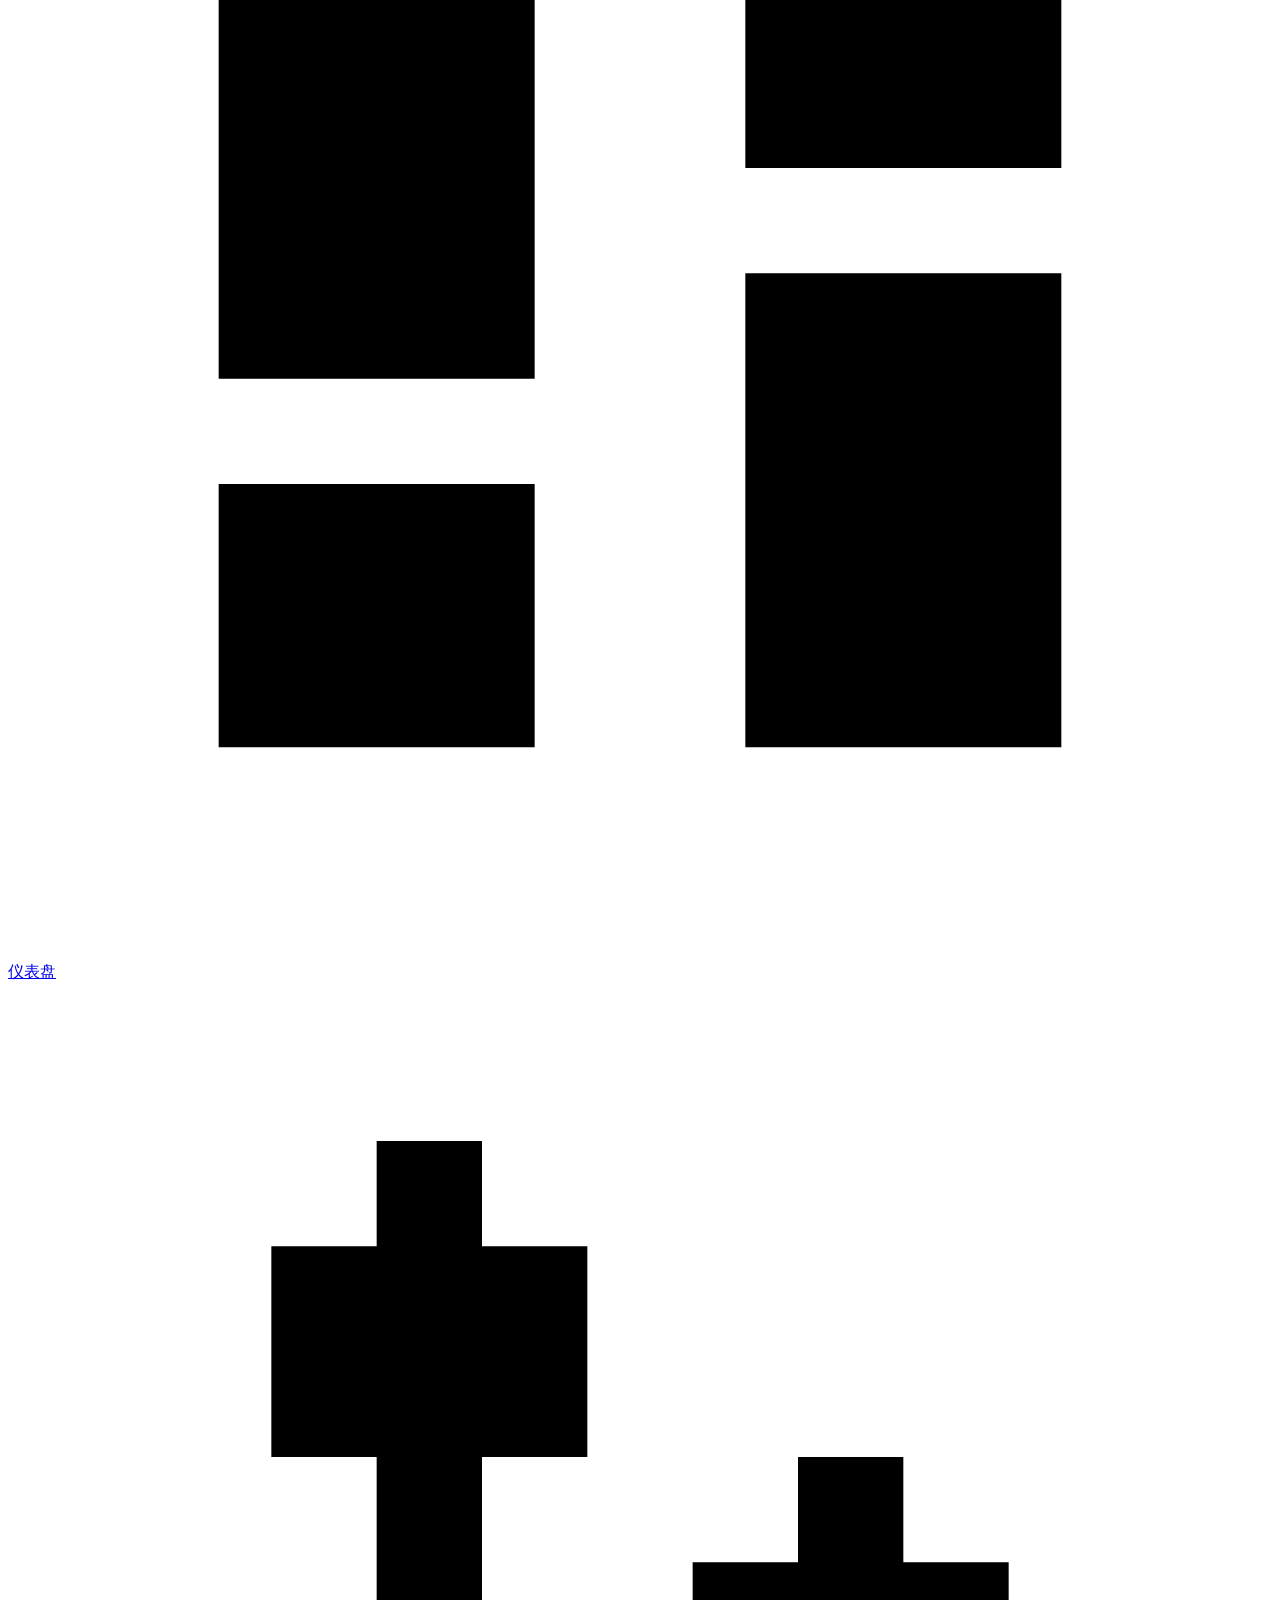
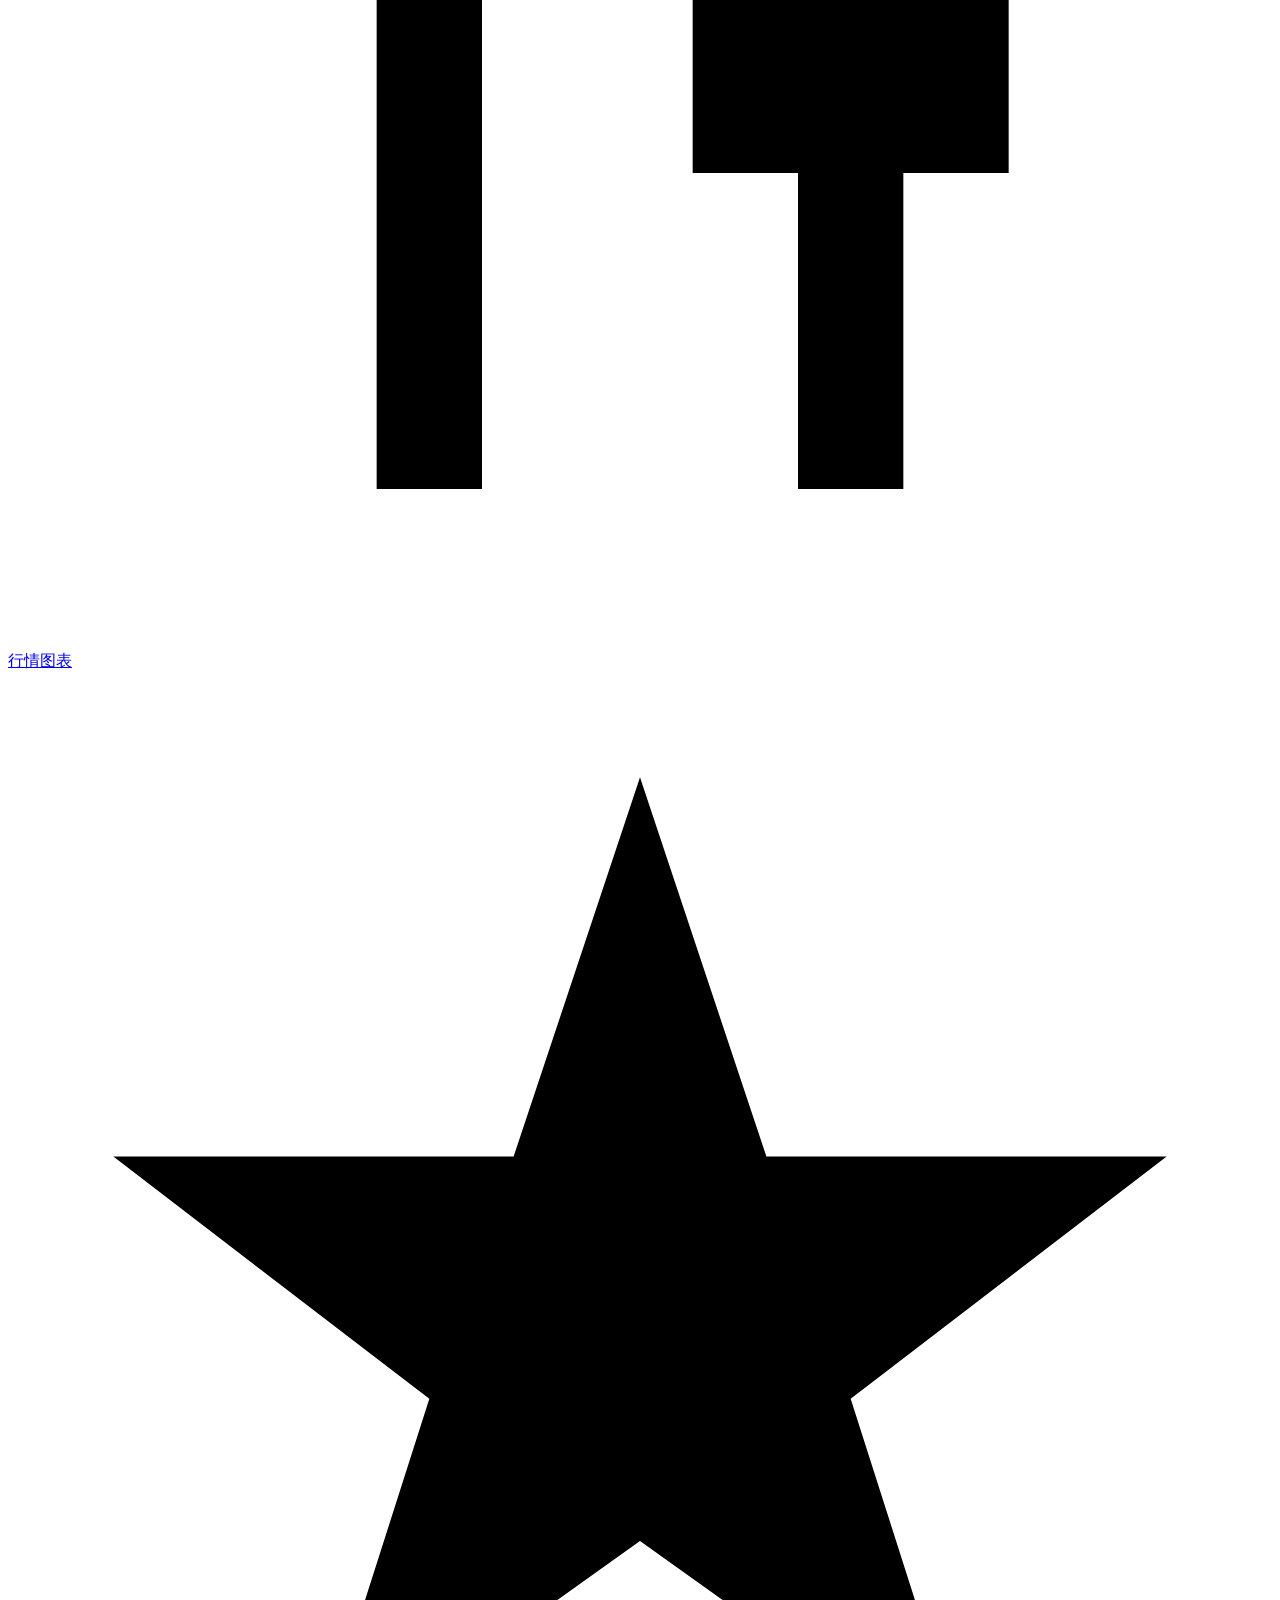
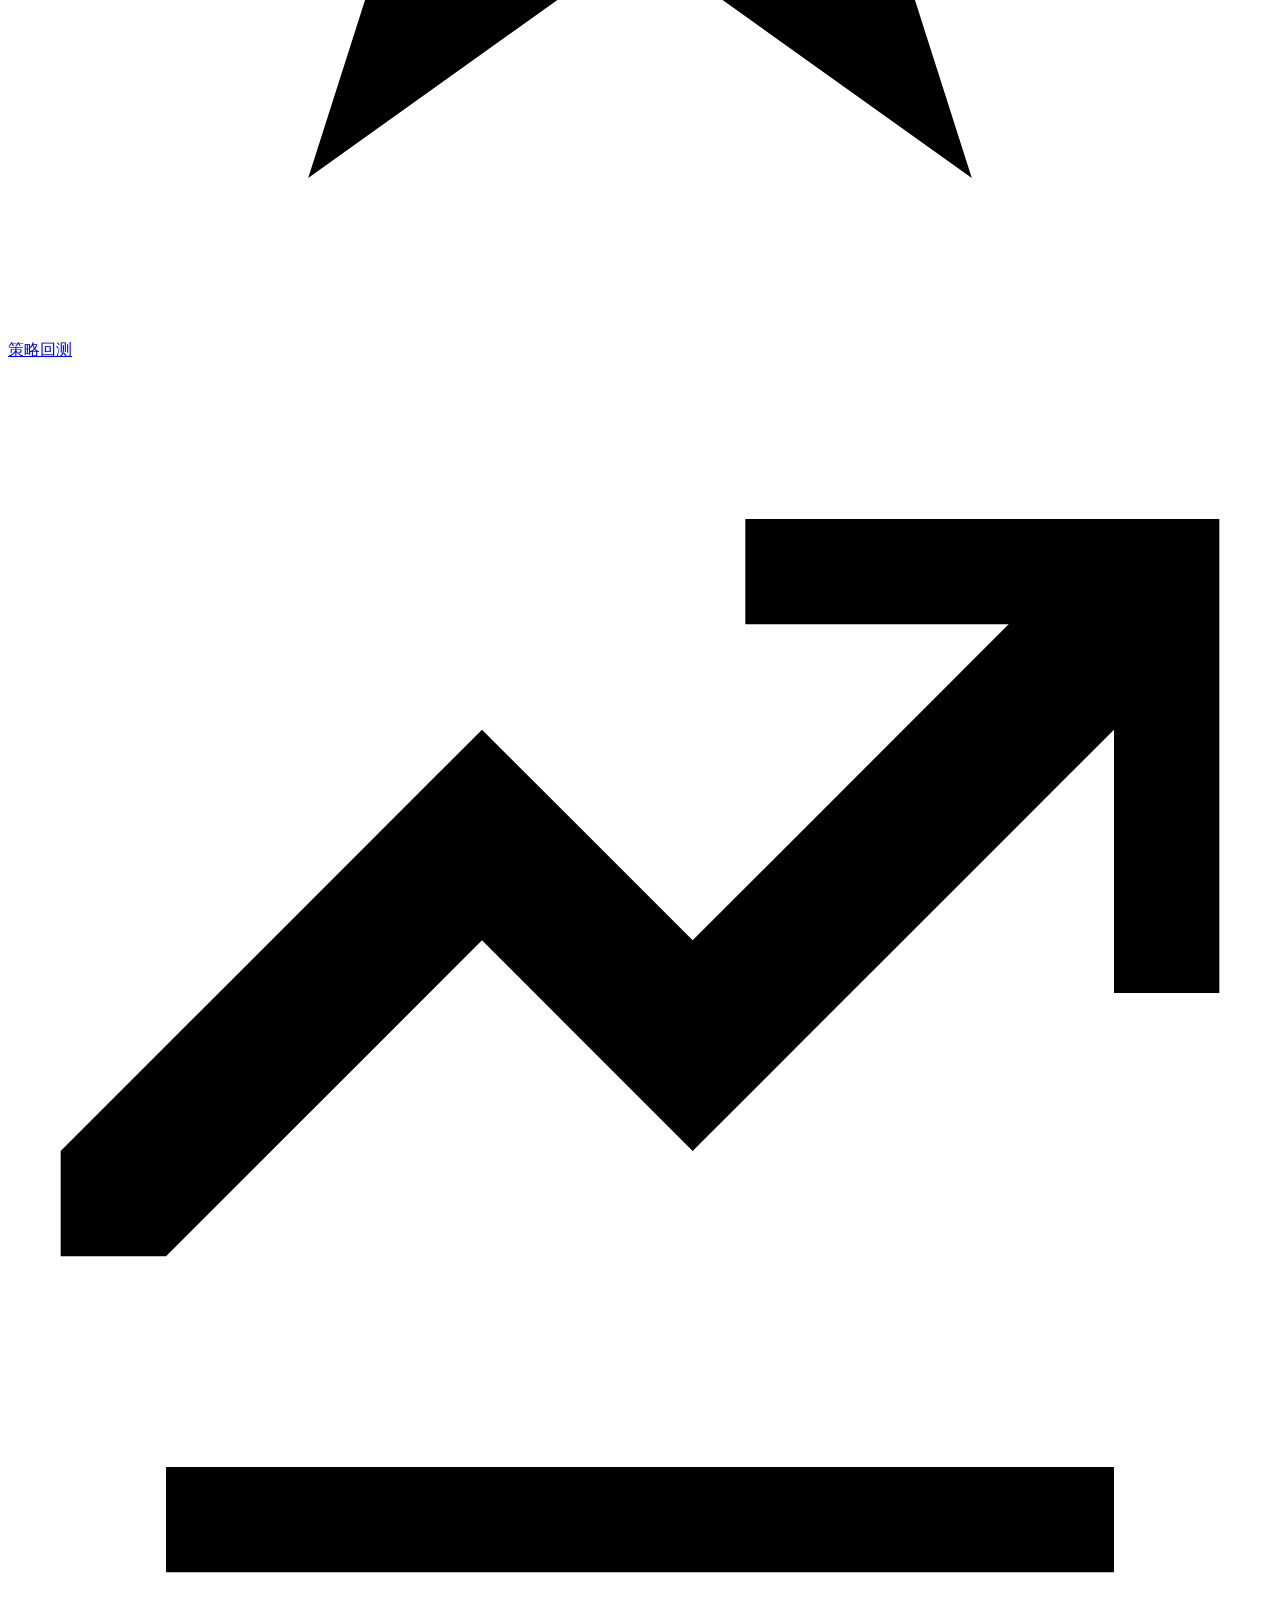
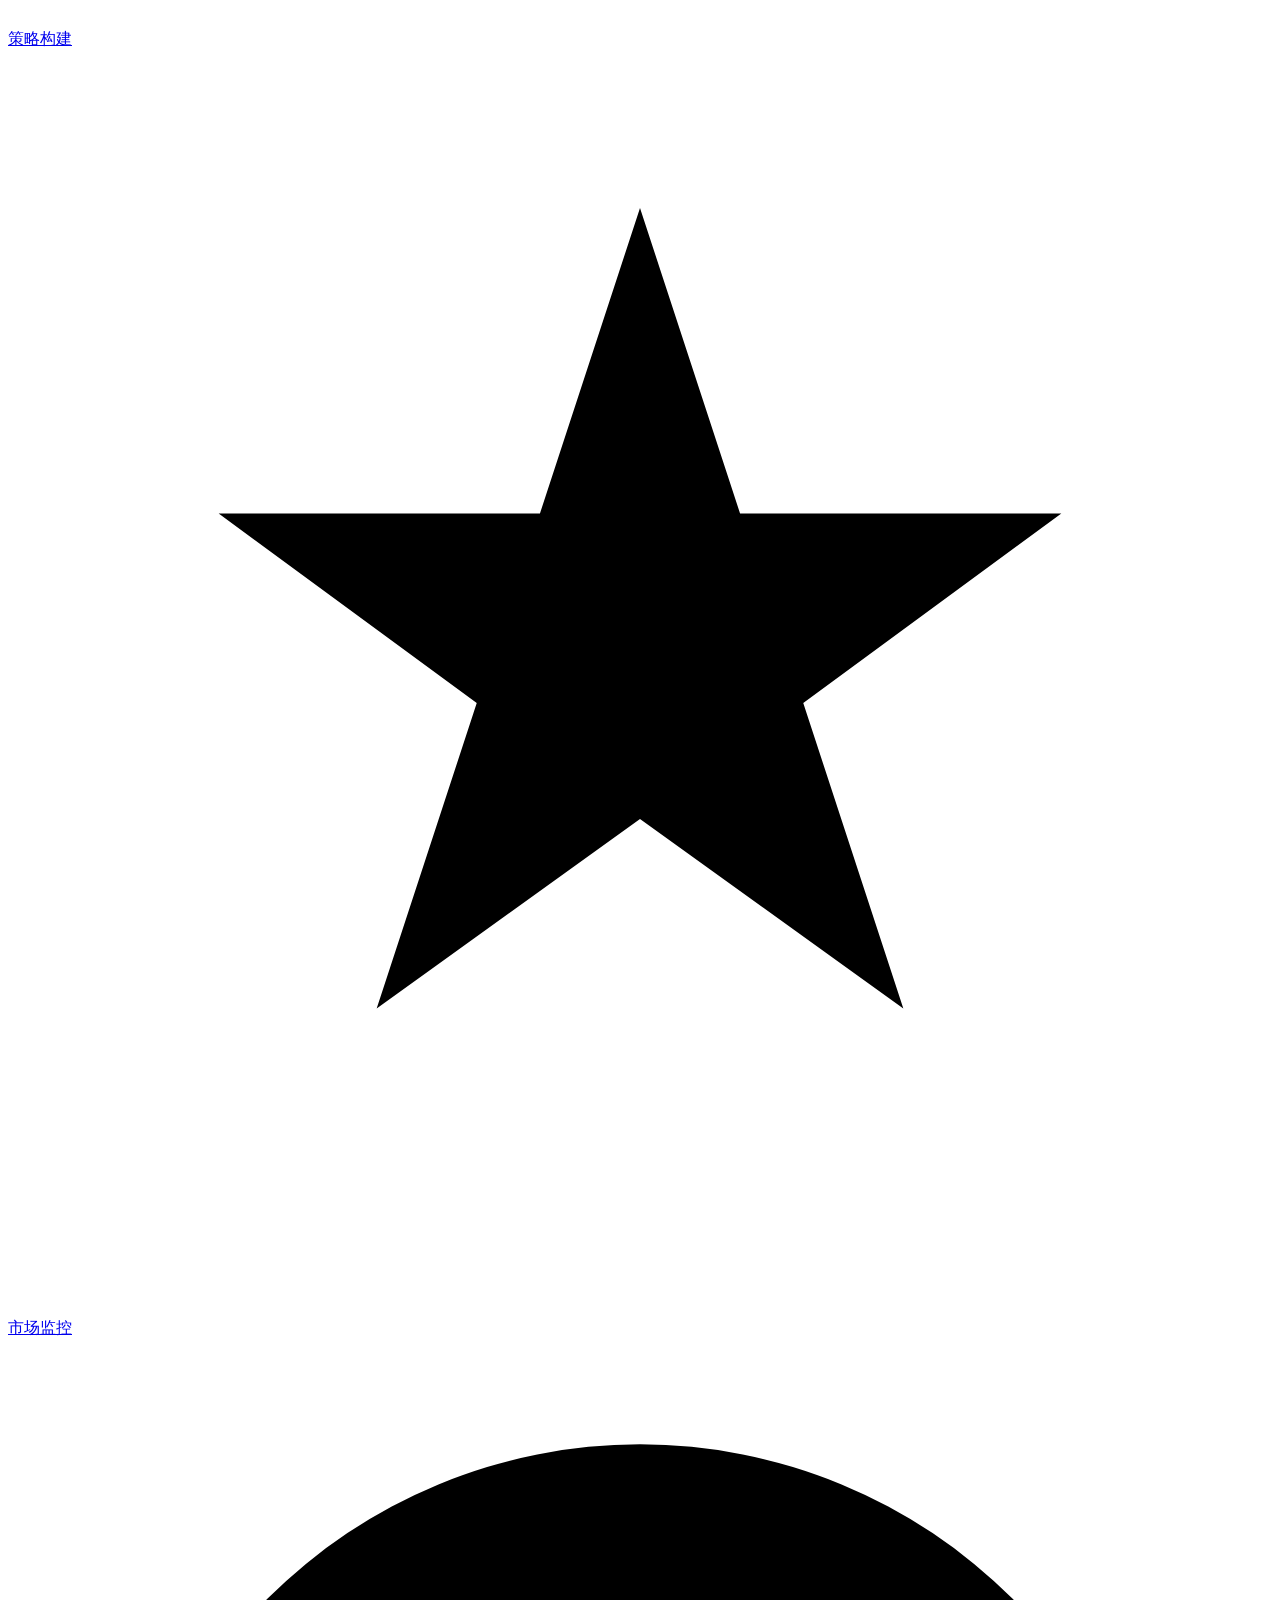
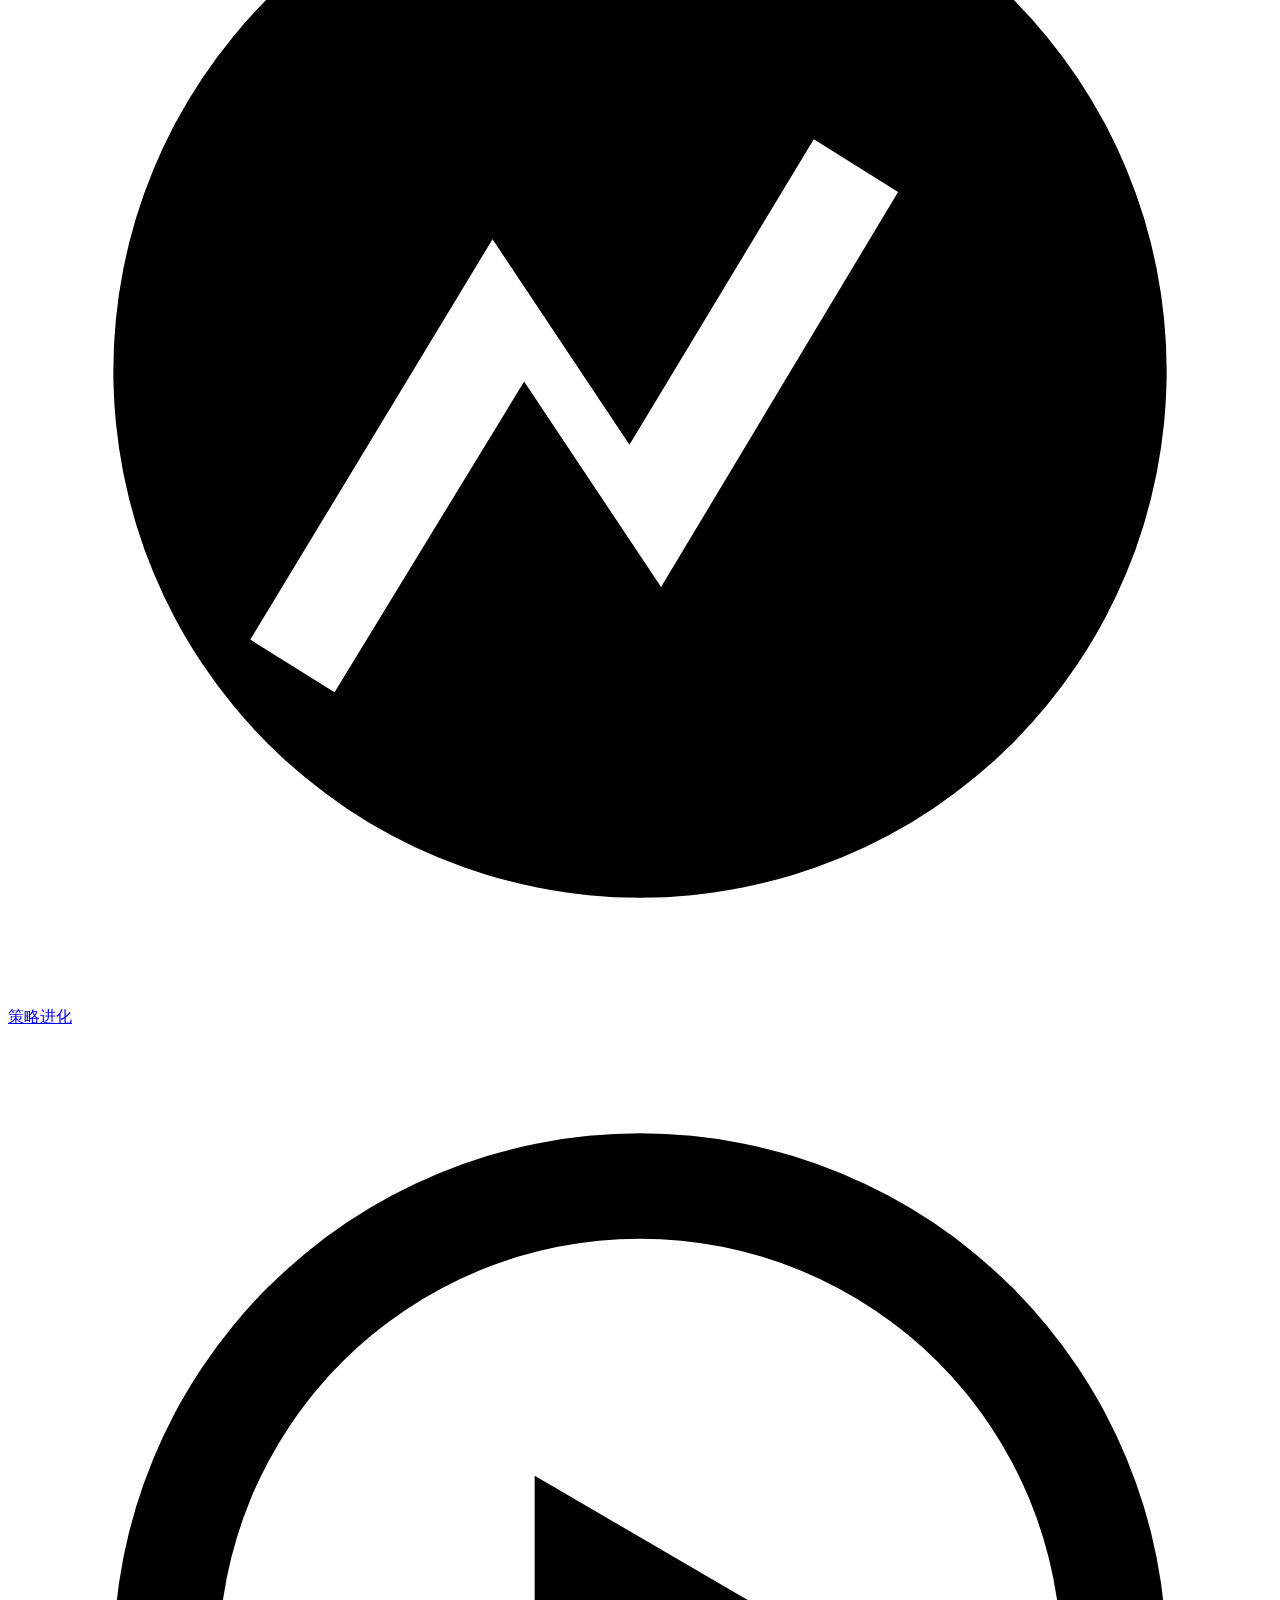
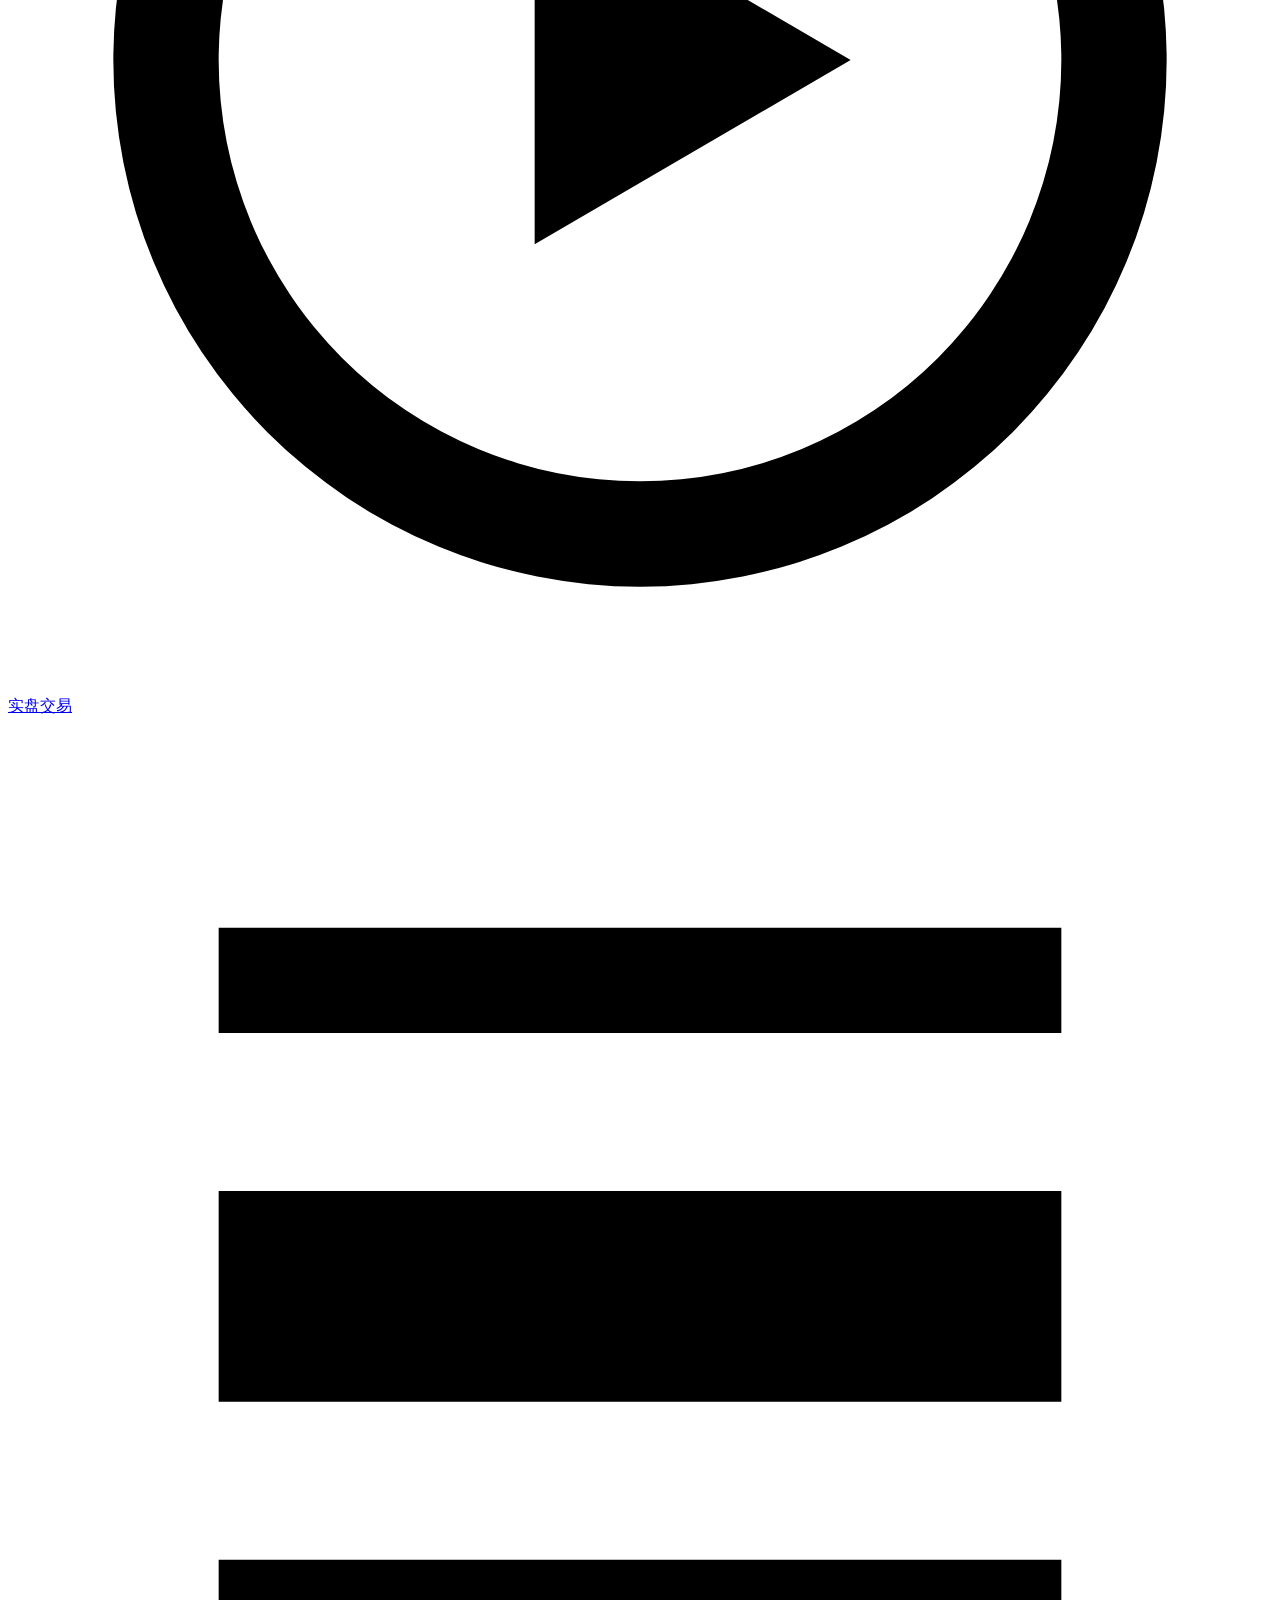
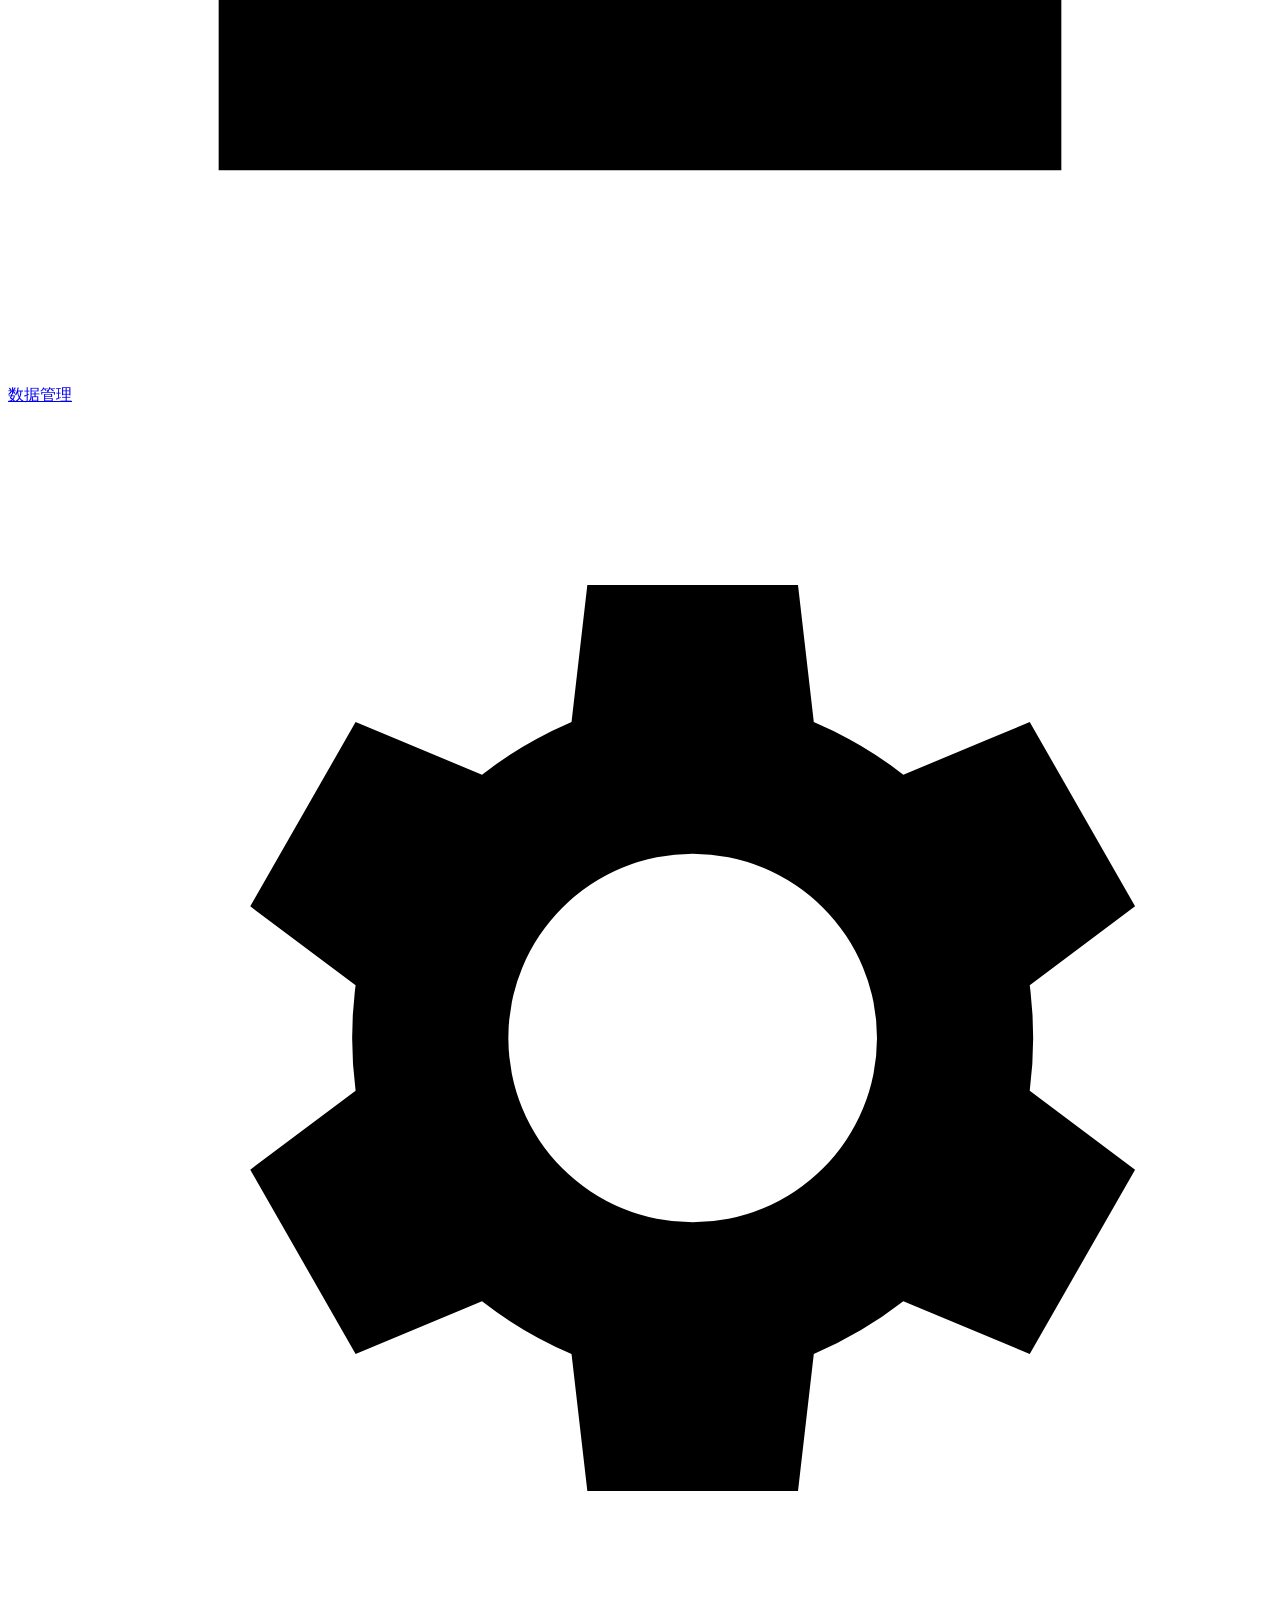
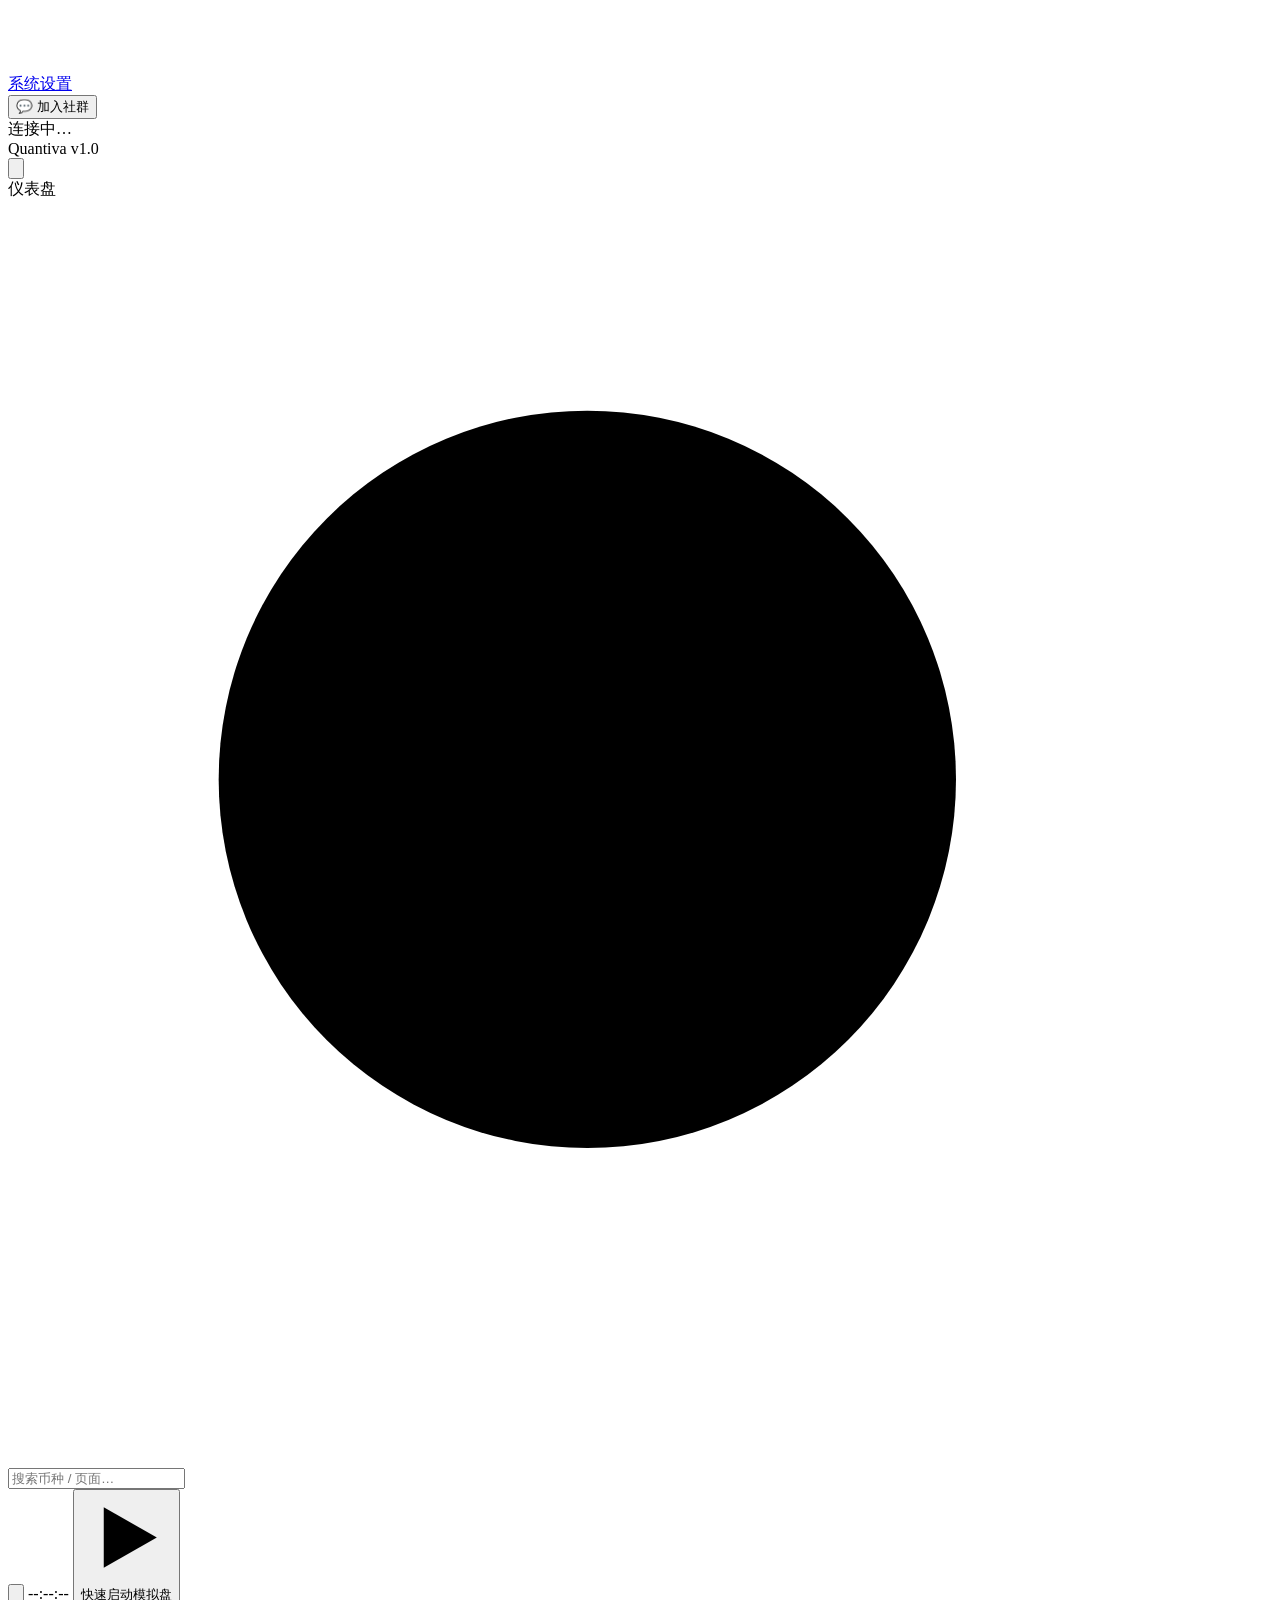
==== commit 48e5f0d3: "feat: 新增用户社群入口（QQ / 微信） - 侧栏「加入社群」按钮 + 弹窗：QQ 一键加群 / 复制群号、微信链接 / 二维码 - 系统设置新增「用户社群」配置卡片，可随时修改 - 未配置时弹" ====
--- a/webui/index.html
+++ b/webui/index.html
@@ -60,6 +60,7 @@
       <a class="nav-item" data-page="settings" href="#settings" title="系统设置"><svg viewBox="0 0 24 24"><path d="M19.4 13a7.7 7.7 0 000-2l2-1.5-2-3.5-2.4 1a7.7 7.7 0 00-1.7-1L15 3.4h-4l-.3 2.6a7.7 7.7 0 00-1.7 1l-2.4-1-2 3.5L6.6 11a7.7 7.7 0 000 2l-2 1.5 2 3.5 2.4-1a7.7 7.7 0 001.7 1l.3 2.6h4l.3-2.6a7.7 7.7 0 001.7-1l2.4 1 2-3.5zM13 15.5A3.5 3.5 0 1113 8.5a3.5 3.5 0 010 7z"/></svg><span>系统设置</span></a>
     </nav>
     <div class="sidebar-foot">
+      <button class="btn btn-sm btn-block btn-community" id="btn-community" title="加入 Quantiva 用户社群">💬 加入社群</button>
       <div class="status-line"><span class="dot dot-green pulse" id="conn-dot"></span><span id="conn-text">连接中…</span></div>
       <div class="status-line sub" id="server-info">Quantiva v1.0</div>
     </div>
@@ -109,18 +110,18 @@
 <script src="/static/vendor/codemirror/codemirror.min.js?v=20260809a"></script>
 <script src="/static/vendor/codemirror/python.min.js?v=20260809a"></script>
 <script src="/static/js/lightweight-charts.standalone.production.js?v=20260809a"></script>
-<script src="/static/js/api.js?v=20260809k"></script>
-<script src="/static/js/charts.js?v=20260809k"></script>
-<script src="/static/js/app.js?v=20260809k"></script>
-<script src="/static/js/pages/dashboard.js?v=20260809k"></script>
-<script src="/static/js/pages/chart.js?v=20260809k"></script>
-<script src="/static/js/pages/backtest.js?v=20260809k"></script>
-<script src="/static/js/pages/custom.js?v=20260809k"></script>
-<script src="/static/js/pages/monitor.js?v=20260809k"></script>
-<script src="/static/js/pages/evolution.js?v=20260809k"></script>
-<script src="/static/js/pages/live.js?v=20260809k"></script>
-<script src="/static/js/pages/data.js?v=20260809k"></script>
-<script src="/static/js/pages/settings.js?v=20260809k"></script>
-<script src="/static/js/main.js?v=20260809k"></script>
+<script src="/static/js/api.js?v=20260809l"></script>
+<script src="/static/js/charts.js?v=20260809l"></script>
+<script src="/static/js/app.js?v=20260809l"></script>
+<script src="/static/js/pages/dashboard.js?v=20260809l"></script>
+<script src="/static/js/pages/chart.js?v=20260809l"></script>
+<script src="/static/js/pages/backtest.js?v=20260809l"></script>
+<script src="/static/js/pages/custom.js?v=20260809l"></script>
+<script src="/static/js/pages/monitor.js?v=20260809l"></script>
+<script src="/static/js/pages/evolution.js?v=20260809l"></script>
+<script src="/static/js/pages/live.js?v=20260809l"></script>
+<script src="/static/js/pages/data.js?v=20260809l"></script>
+<script src="/static/js/pages/settings.js?v=20260809l"></script>
+<script src="/static/js/main.js?v=20260809l"></script>
 </body>
 </html>
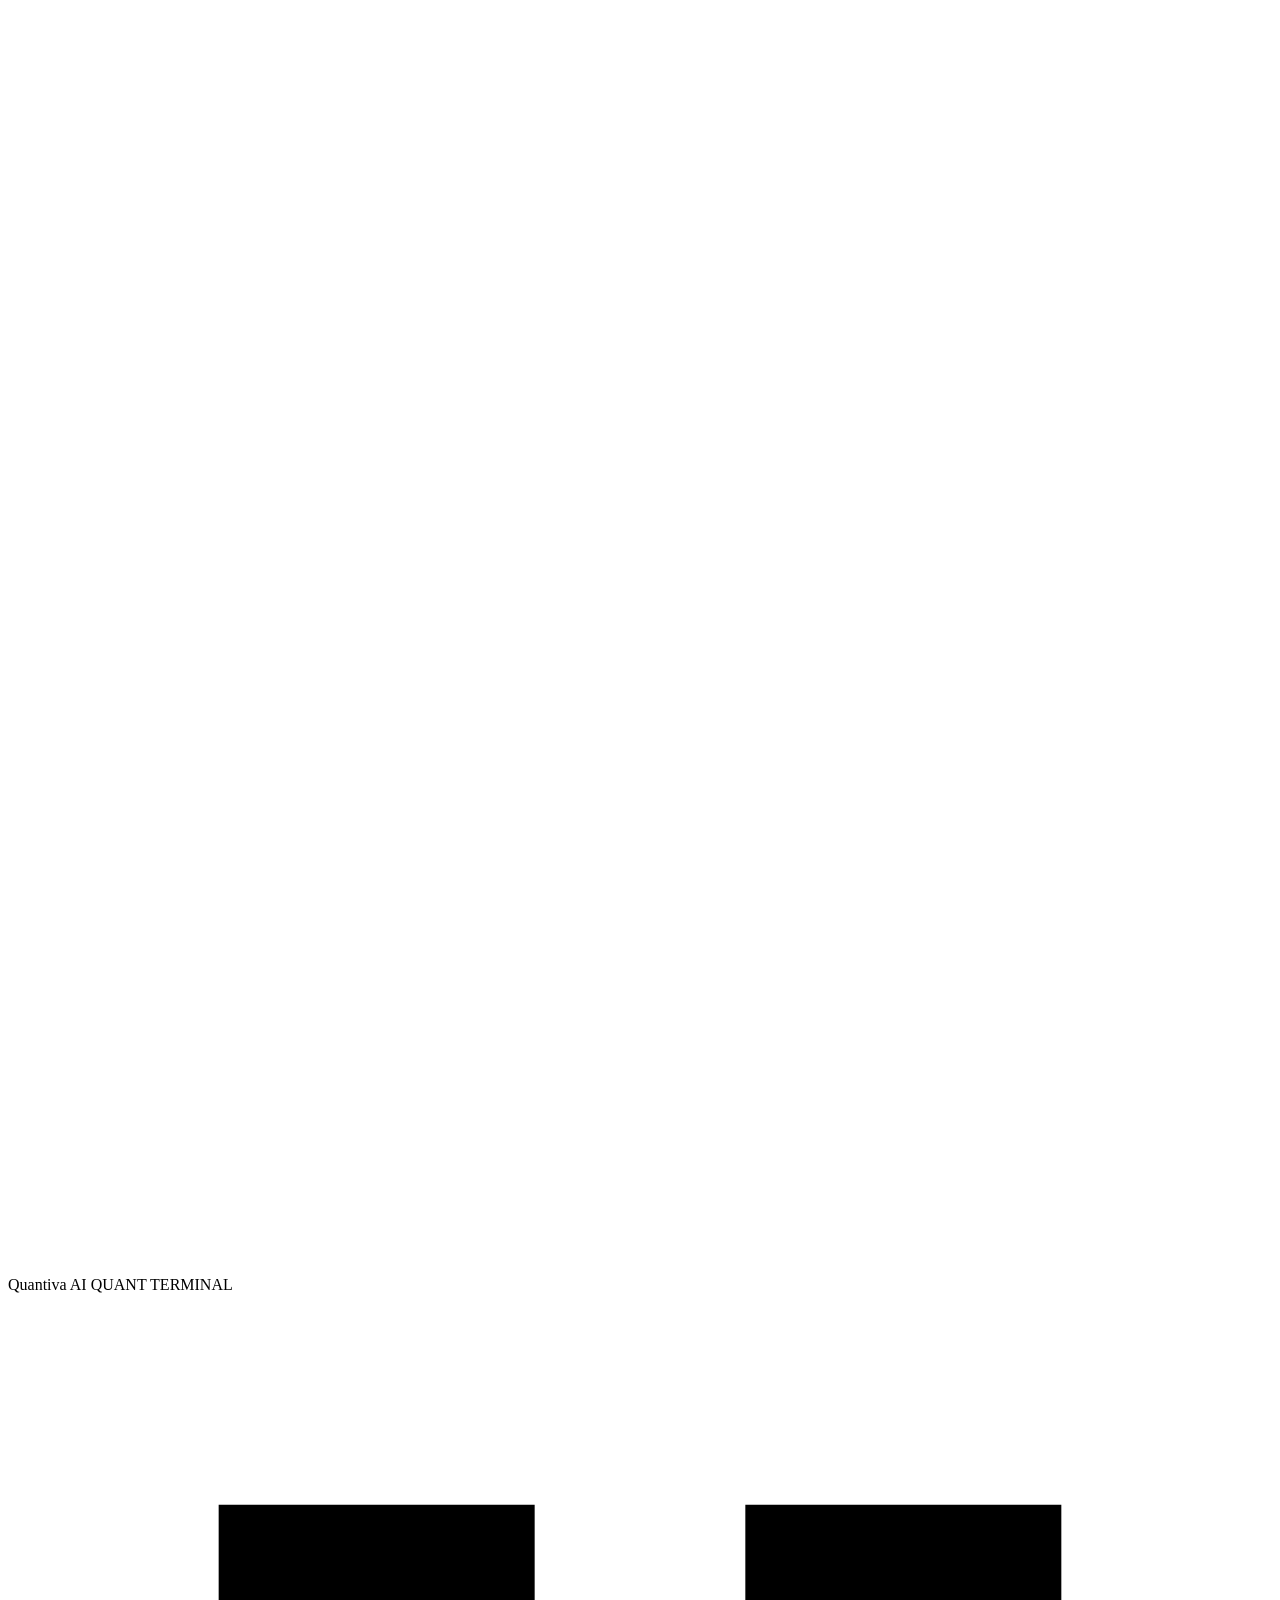
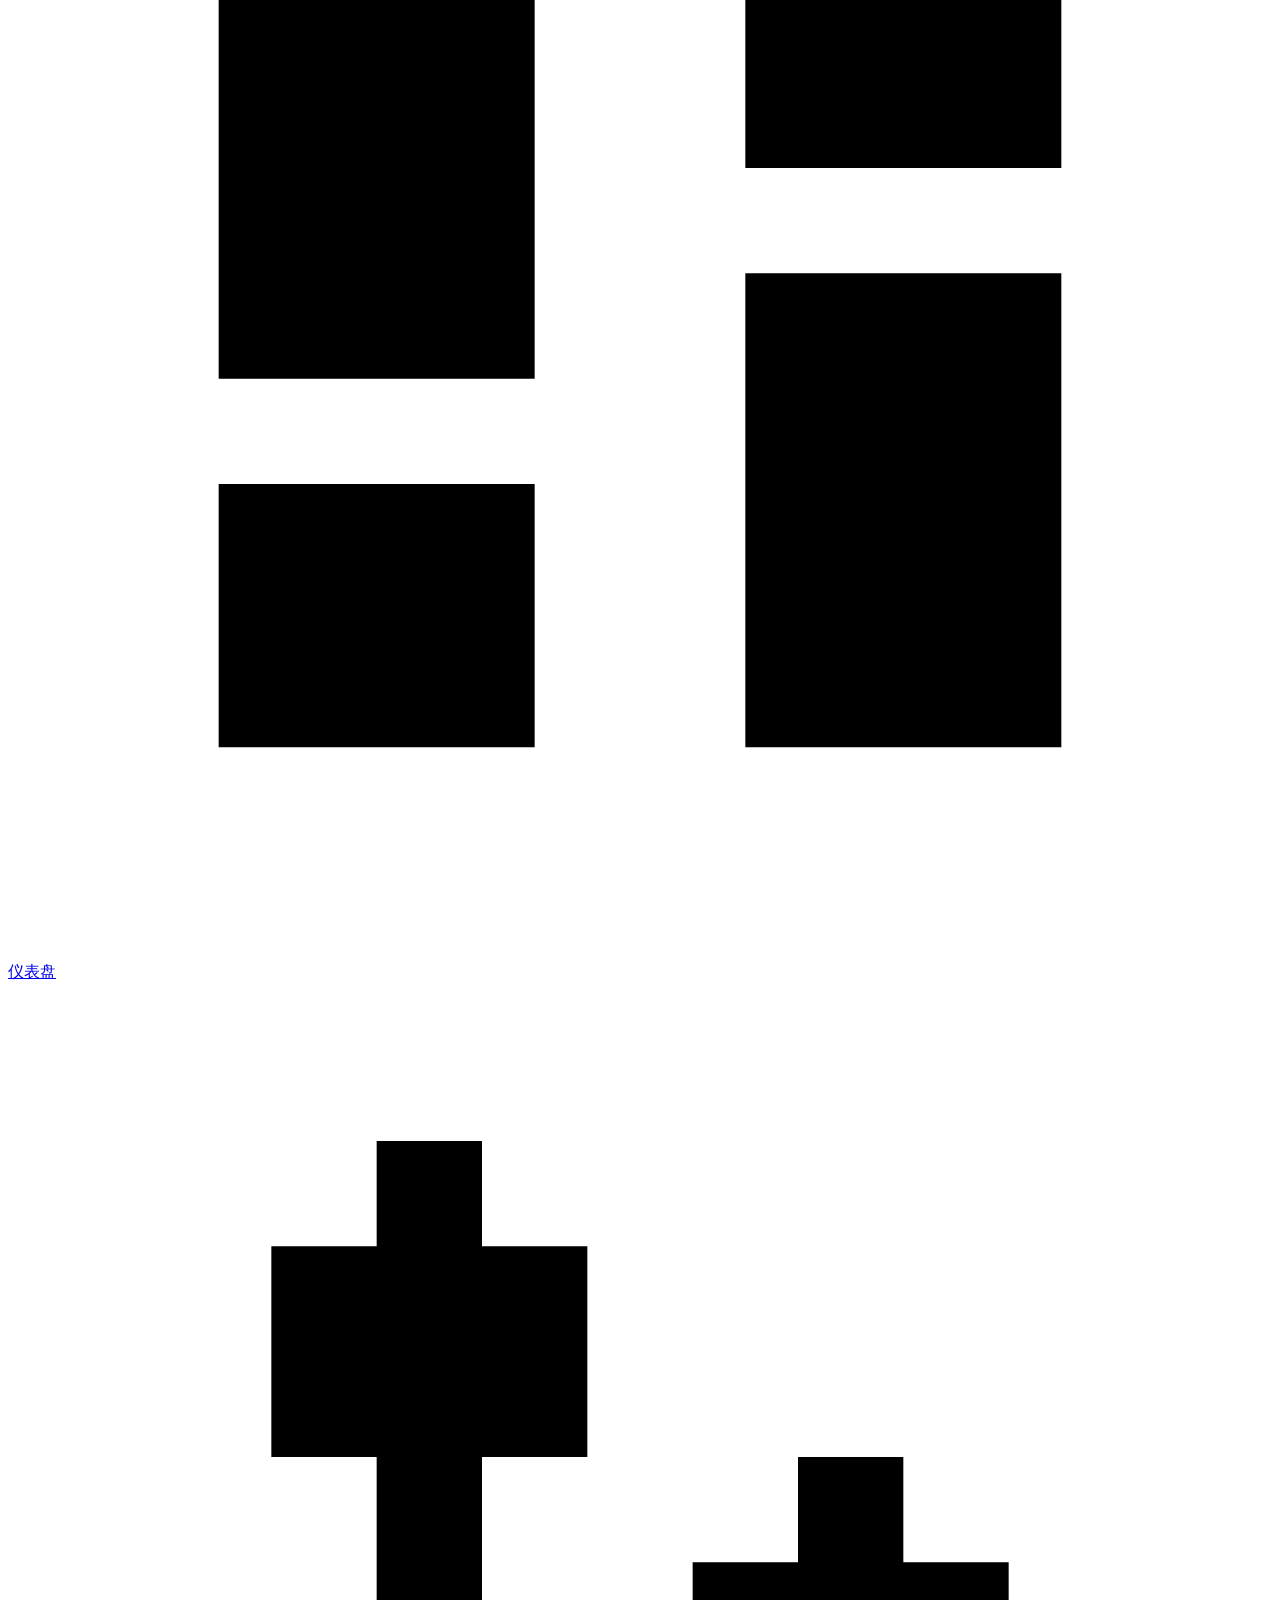
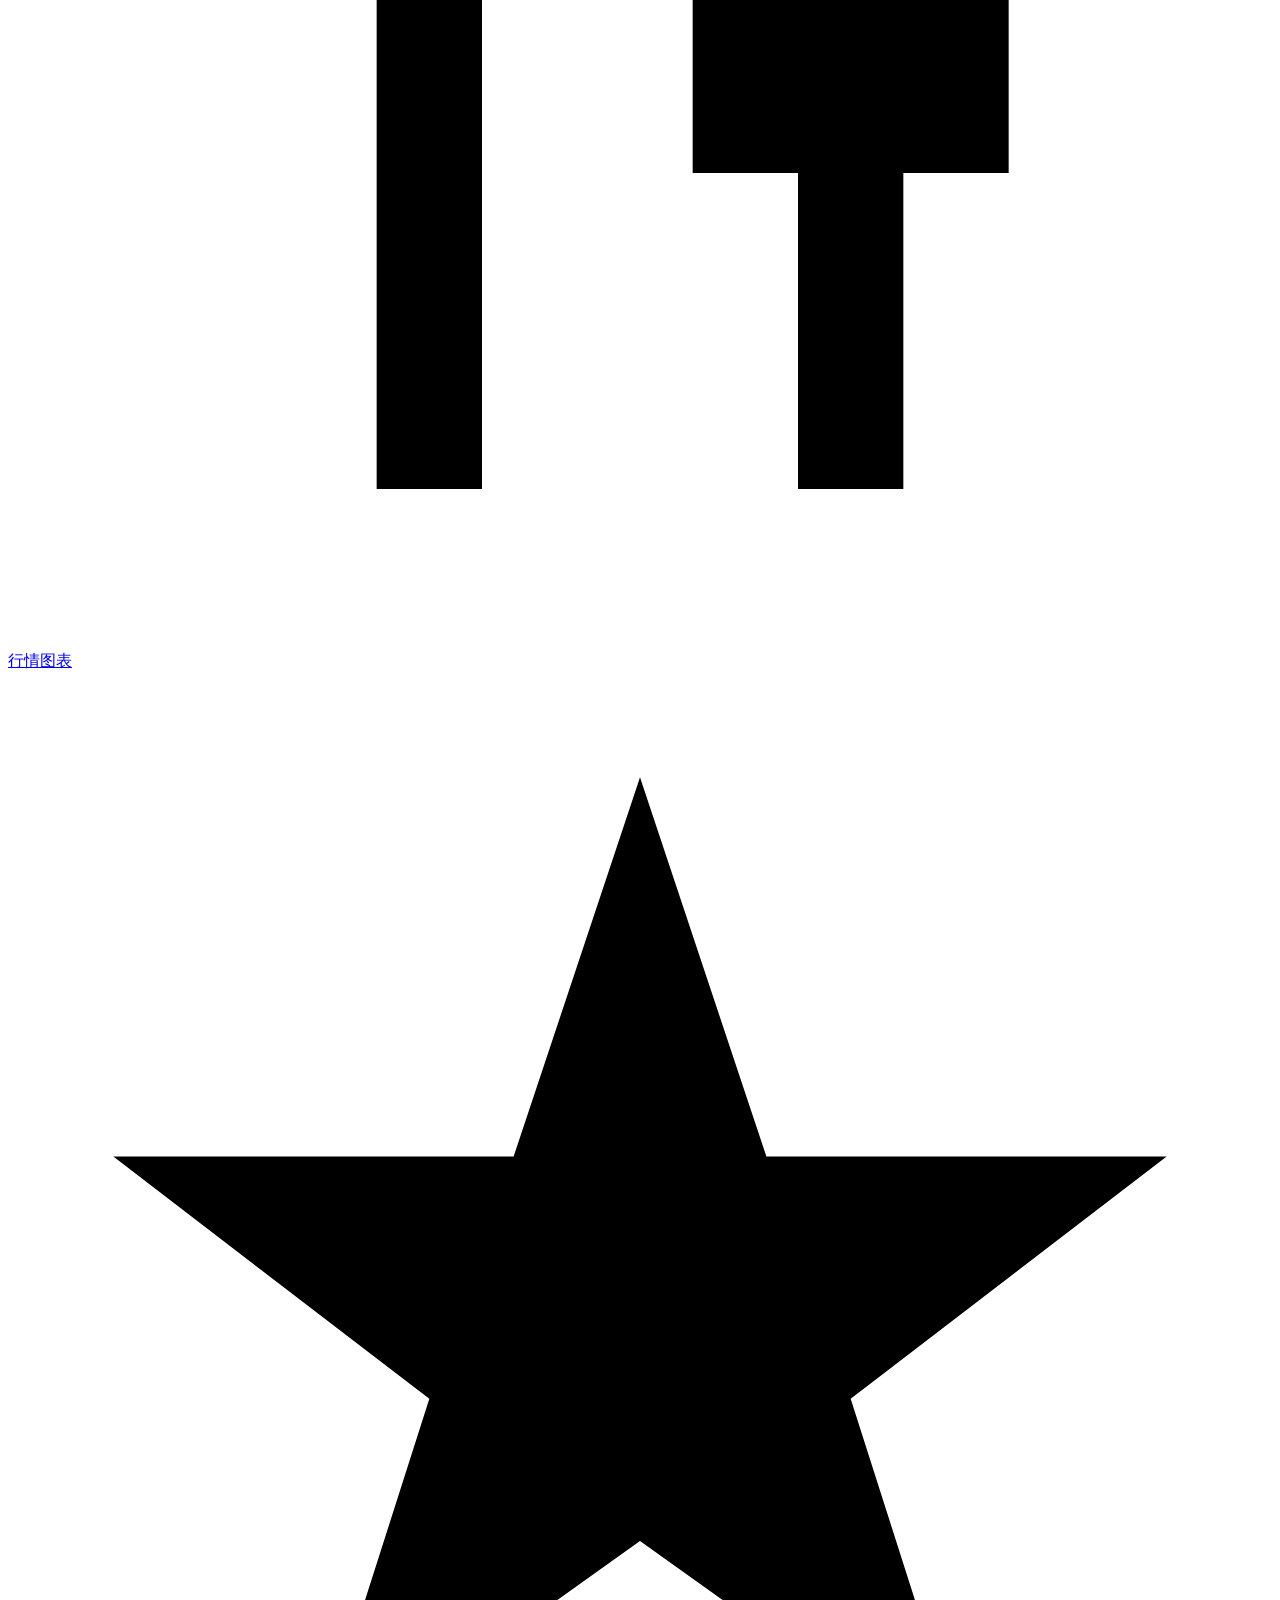
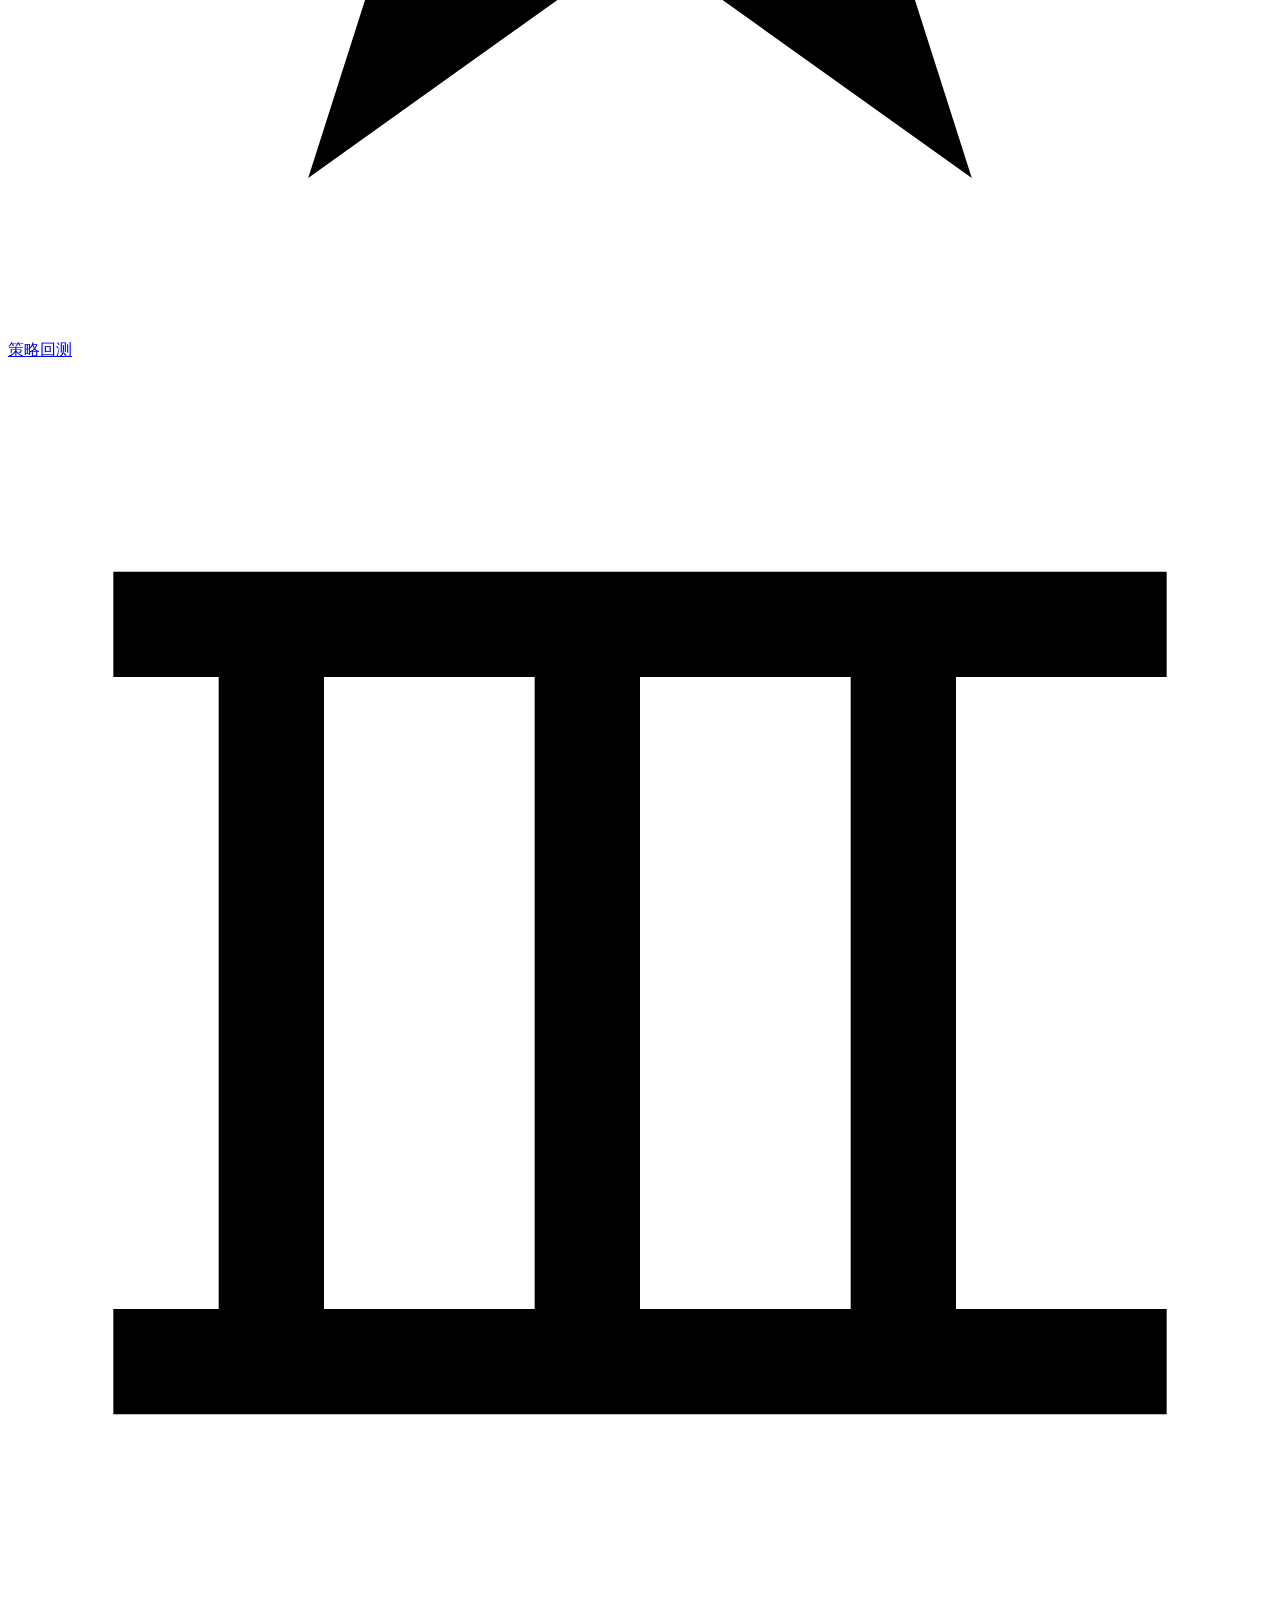
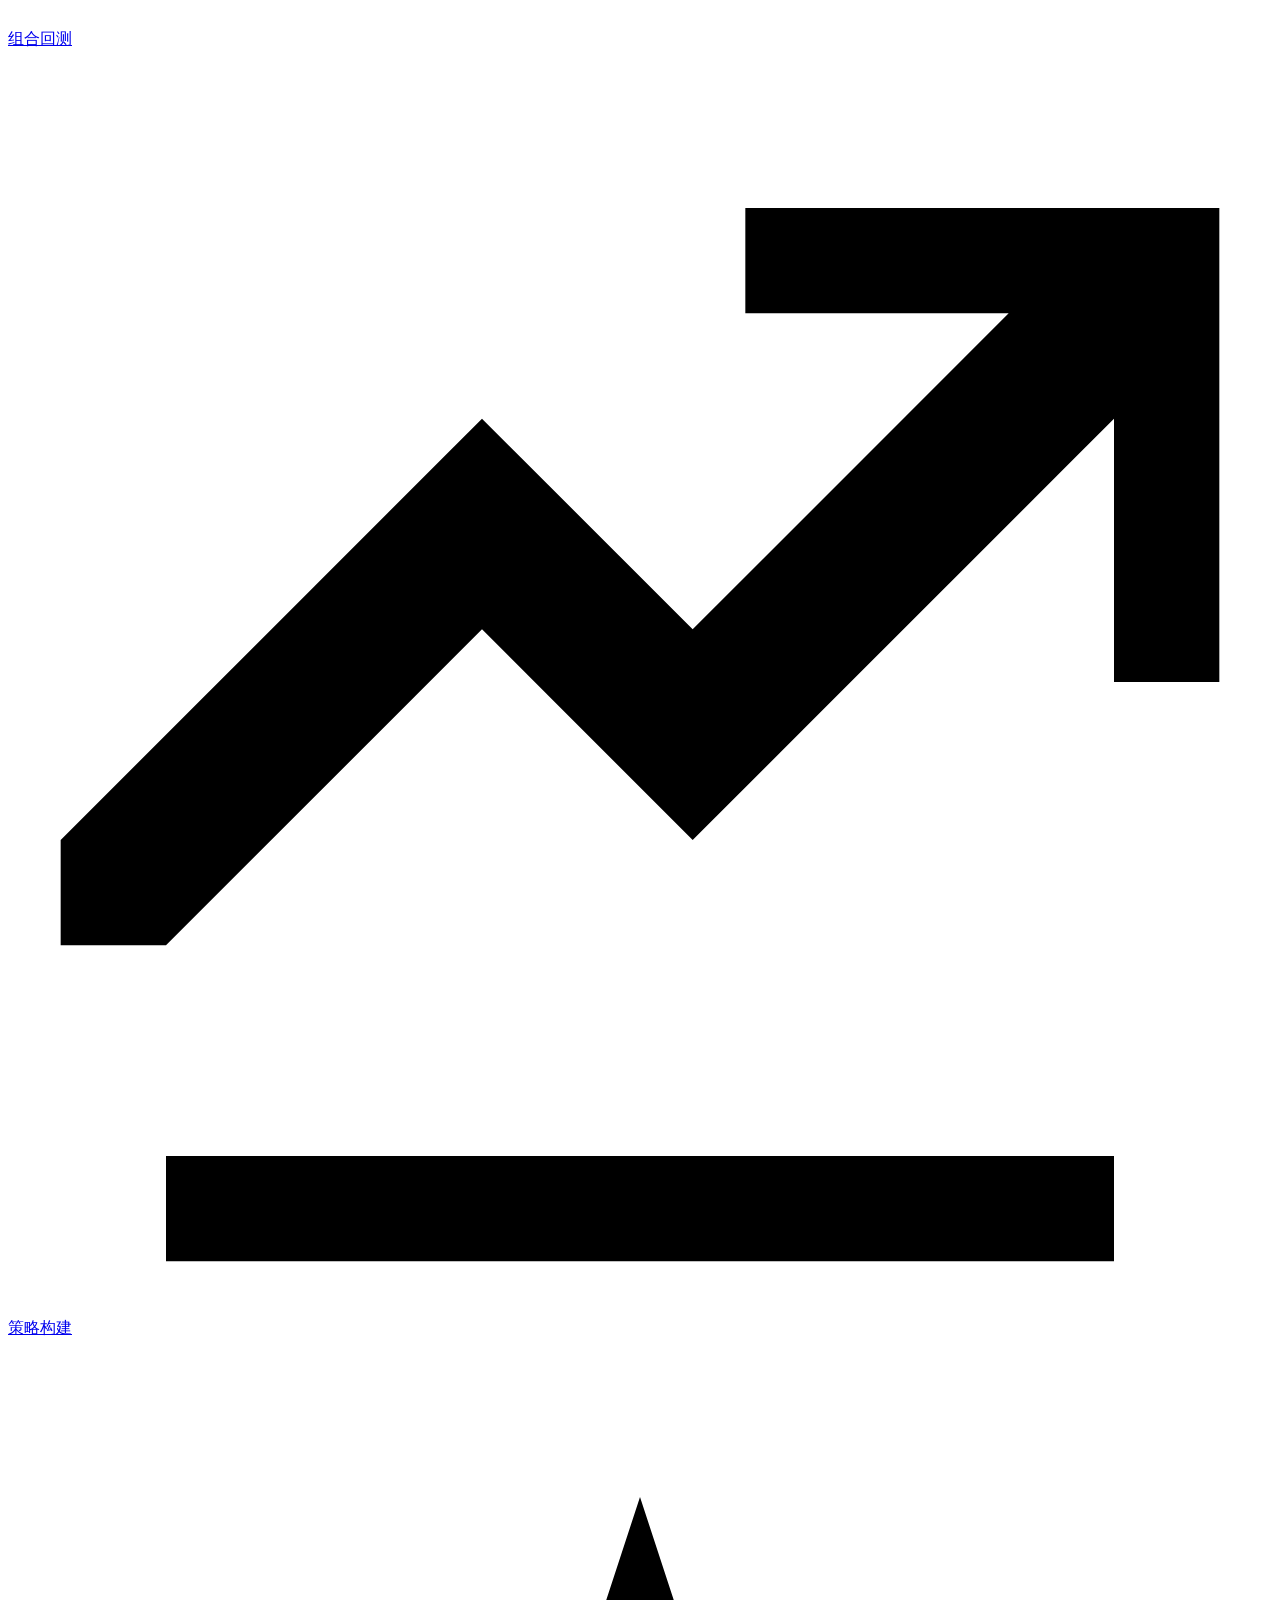
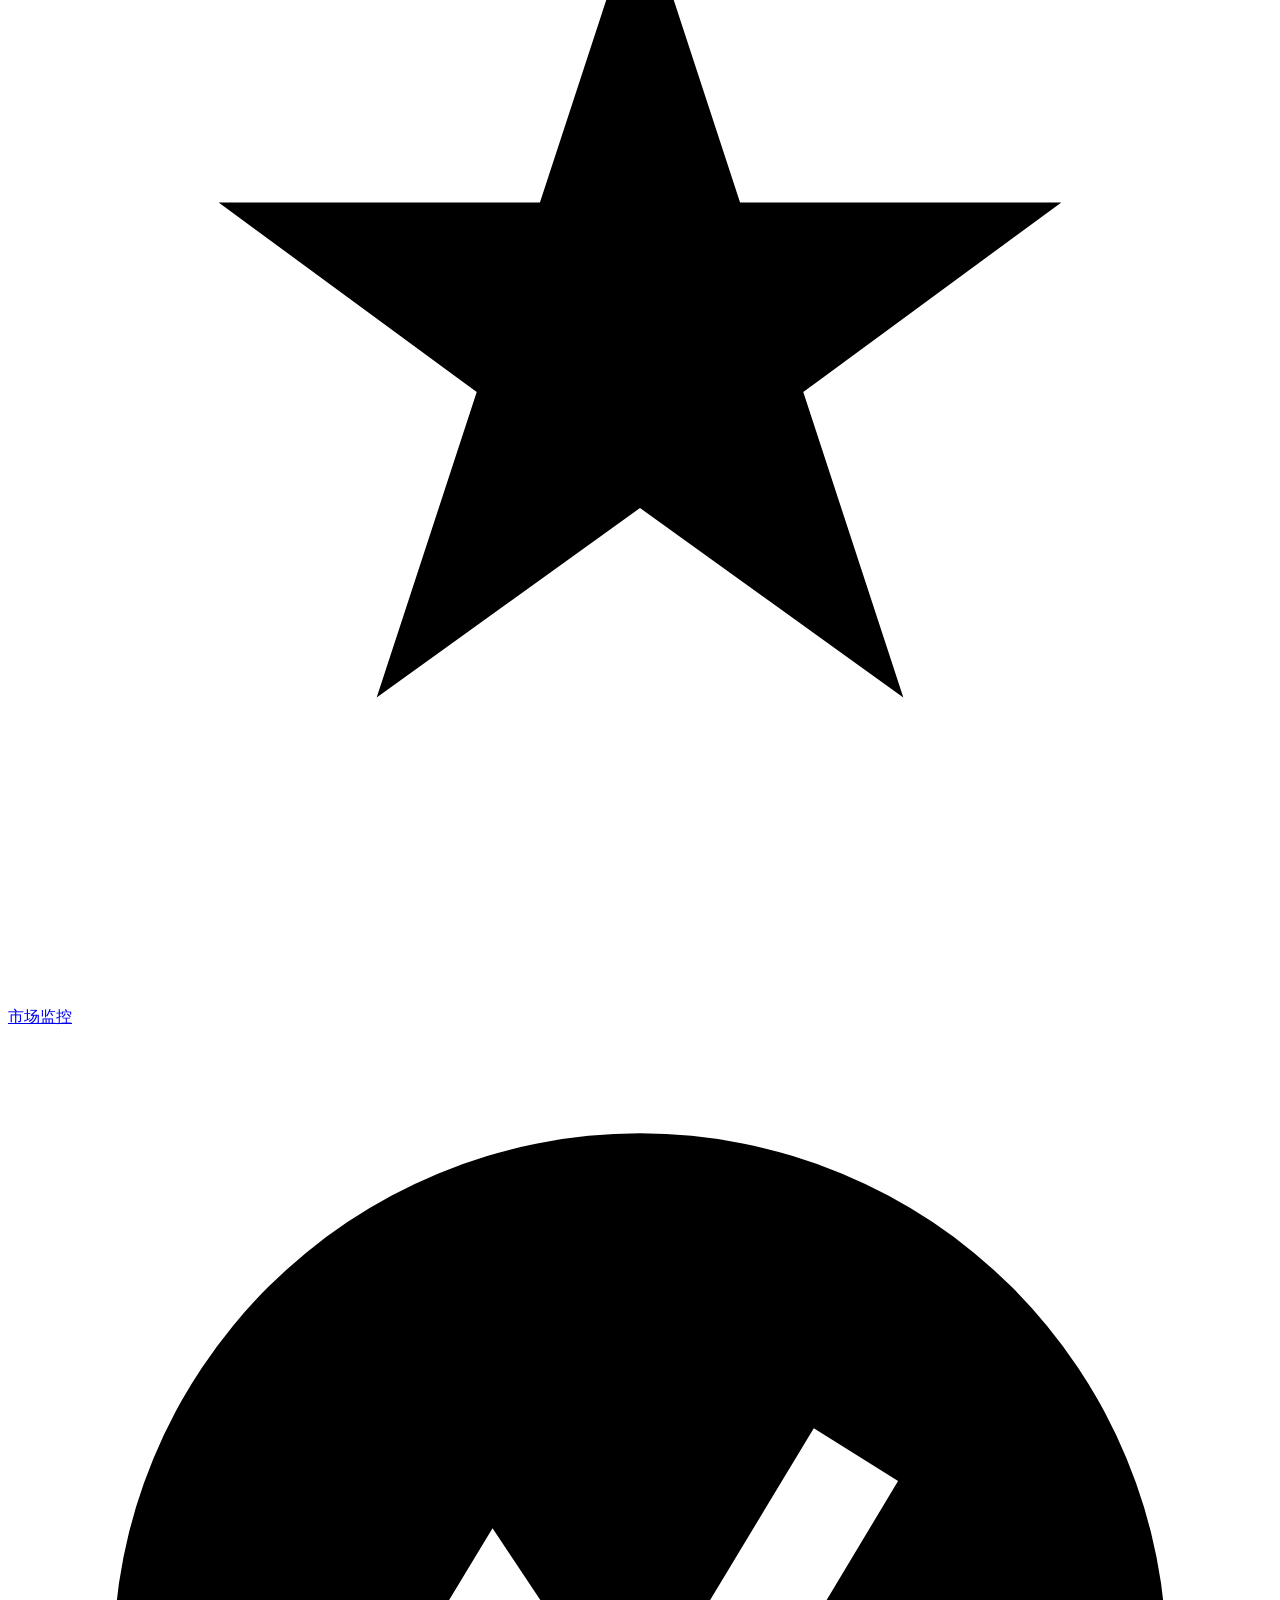
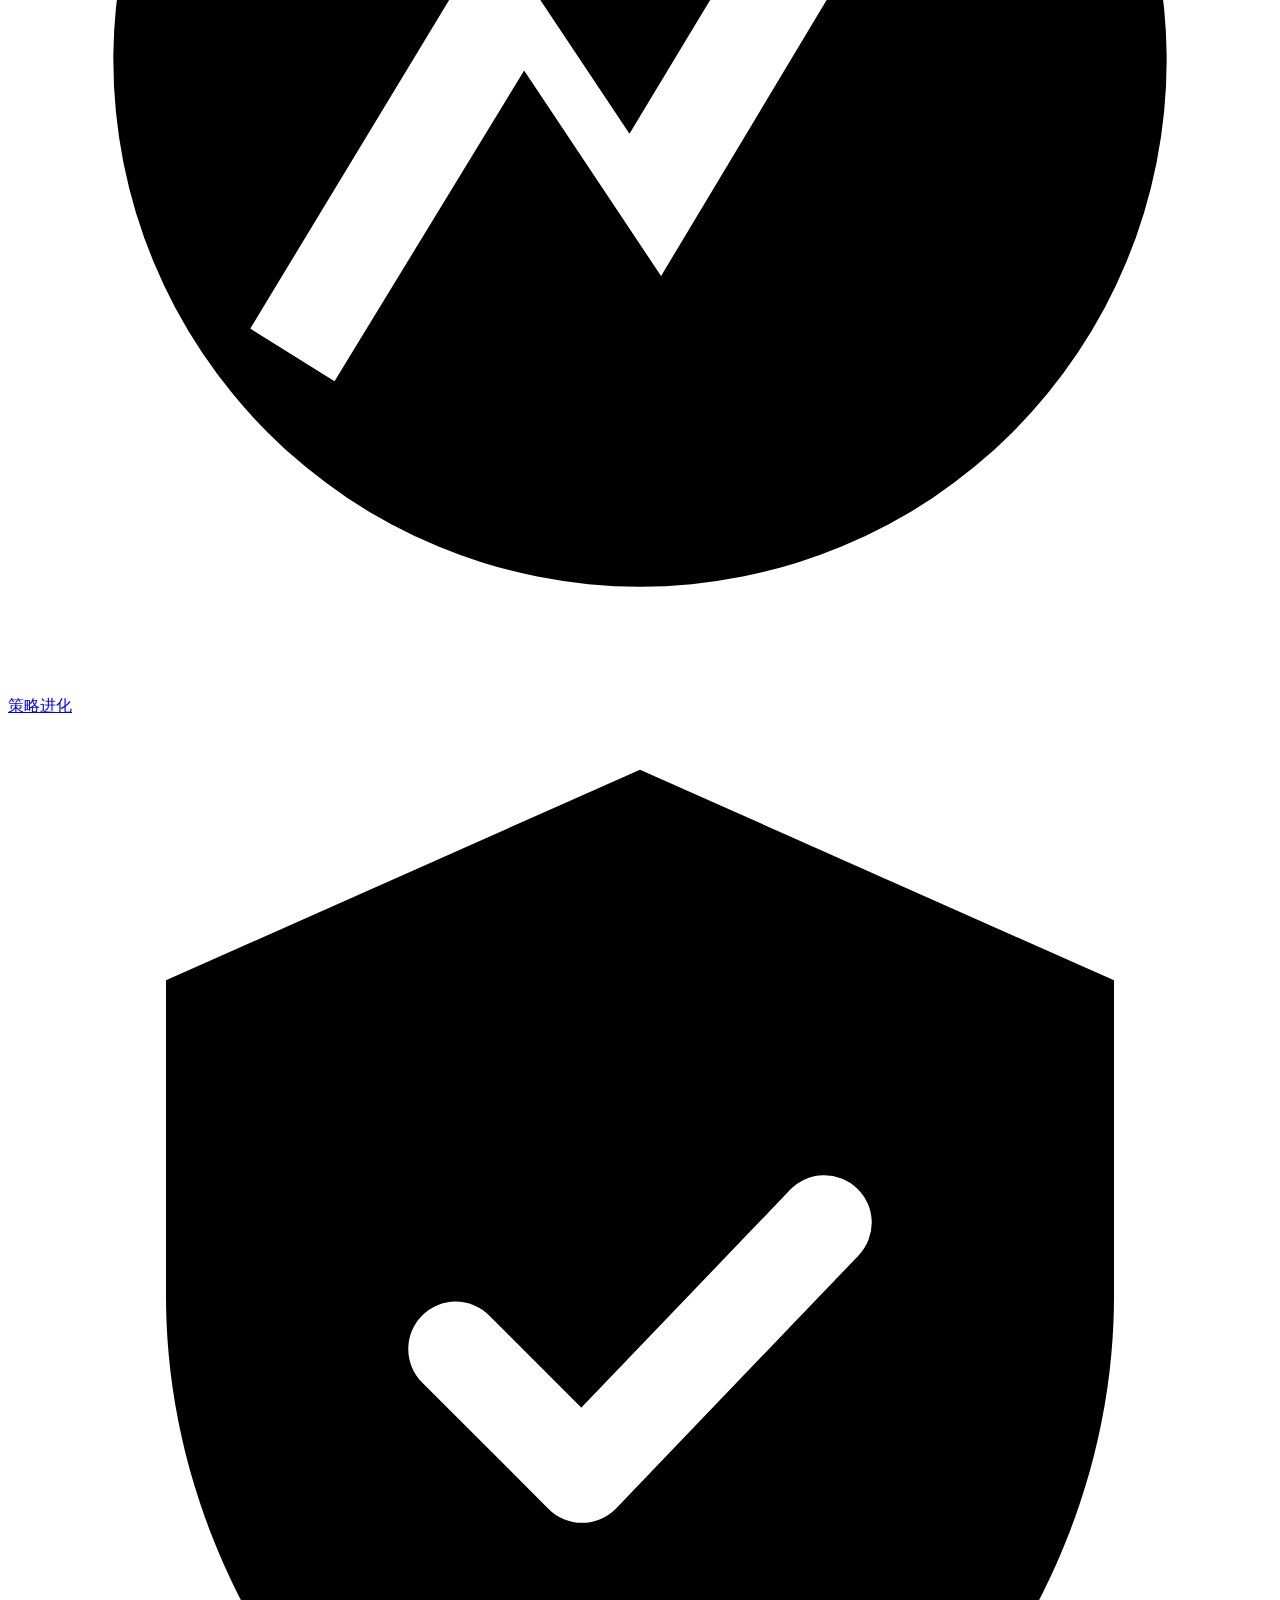
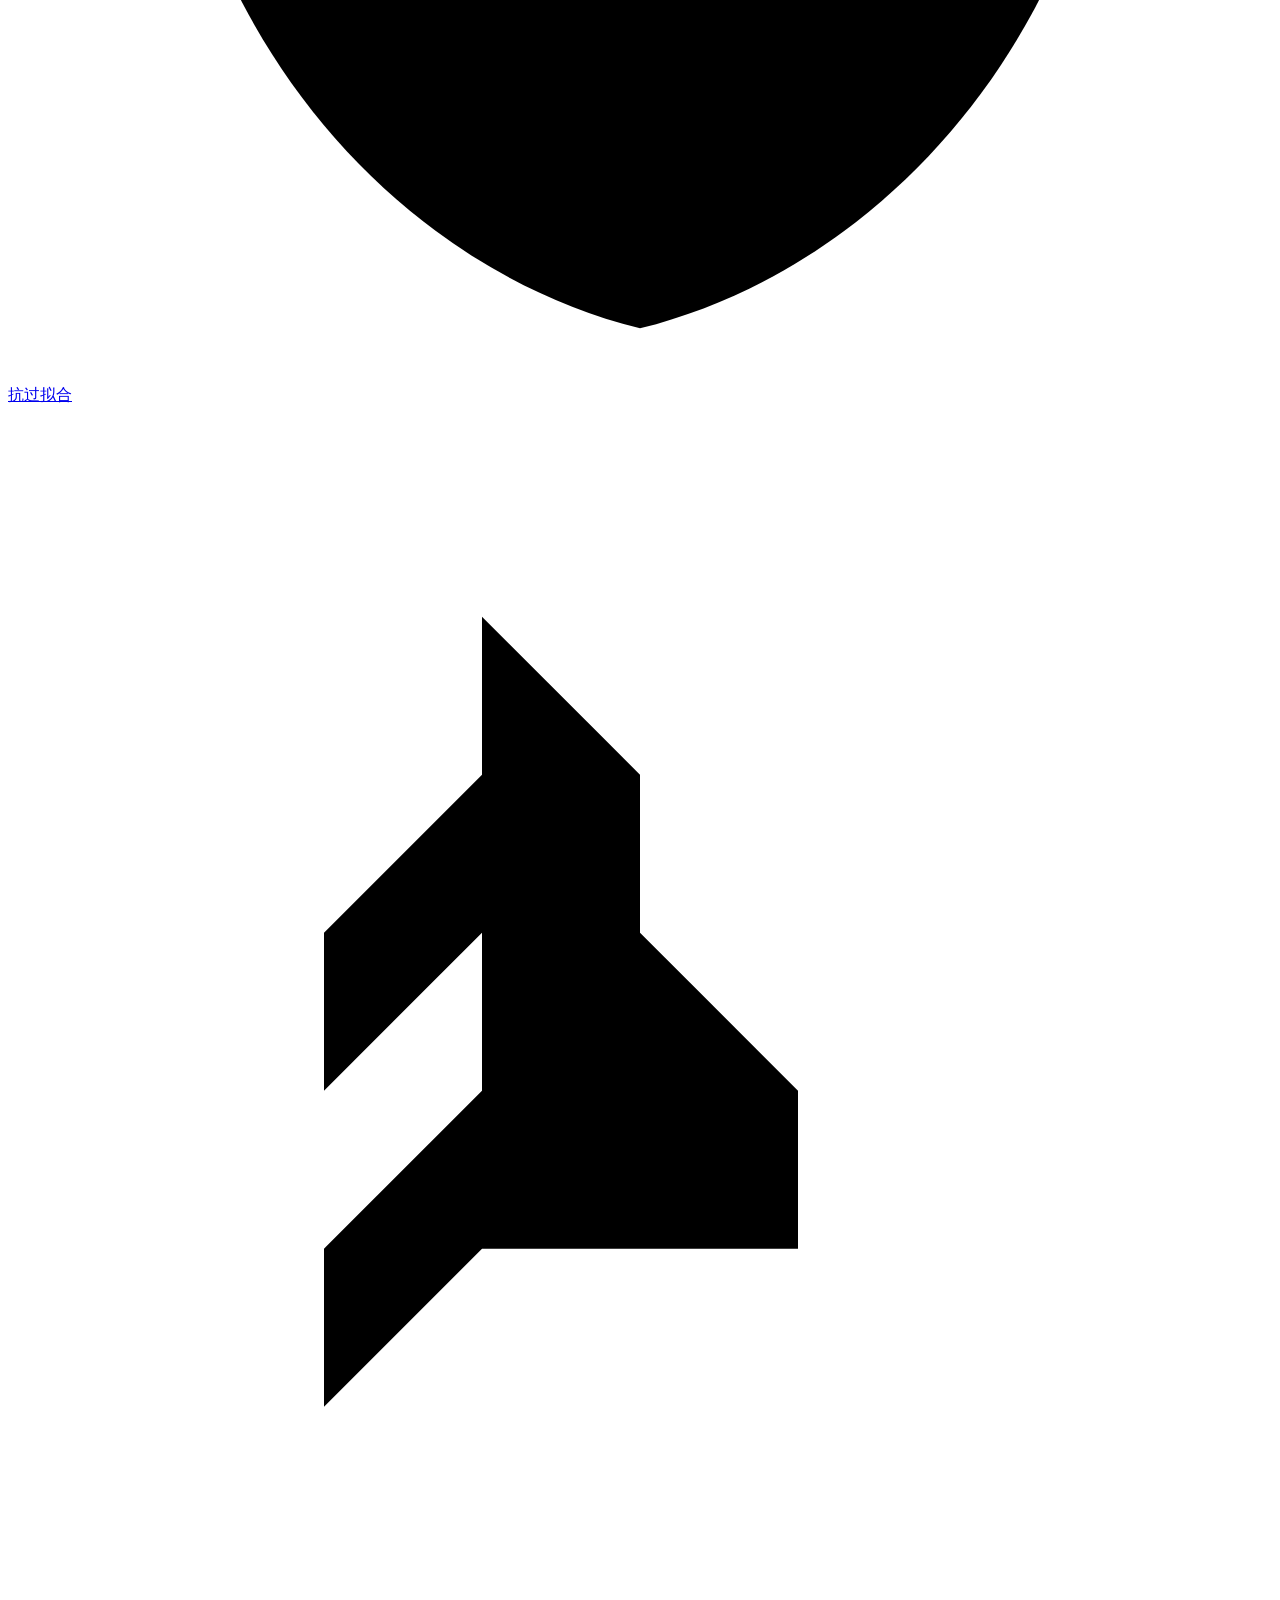
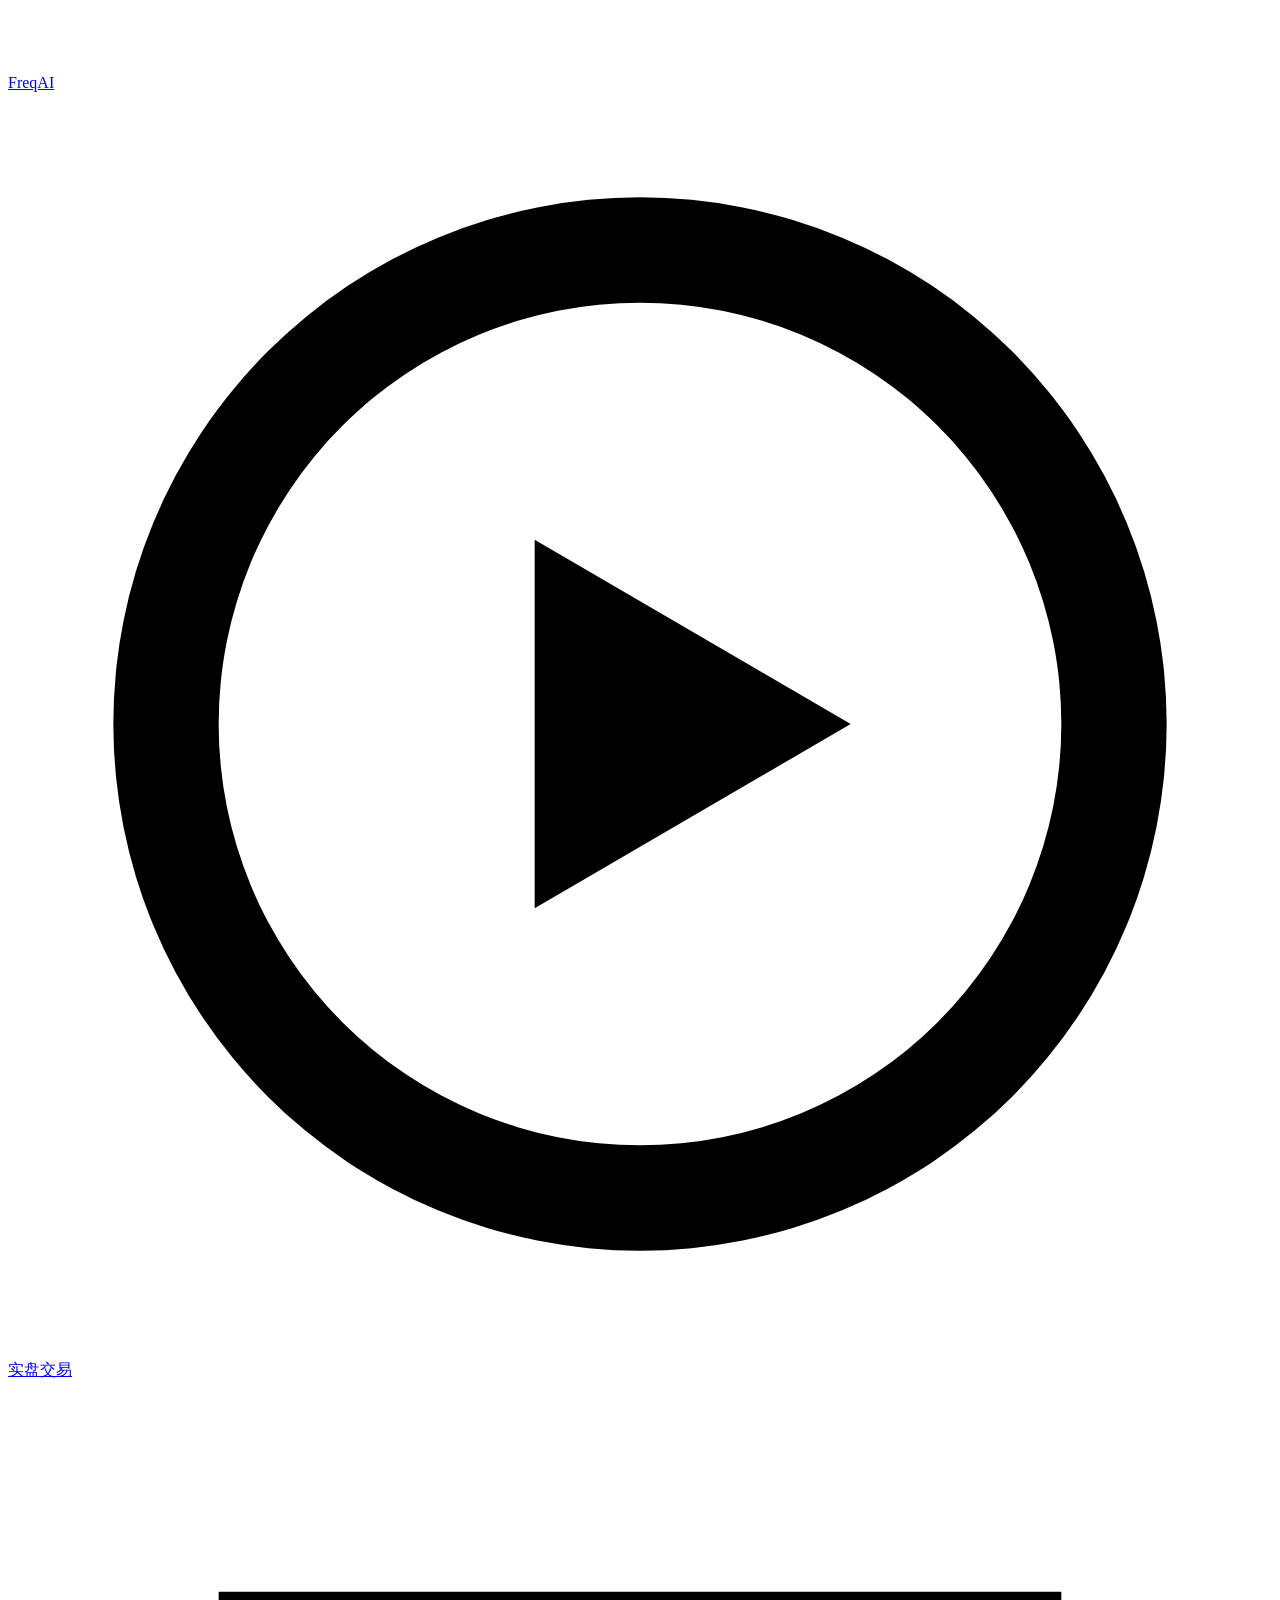
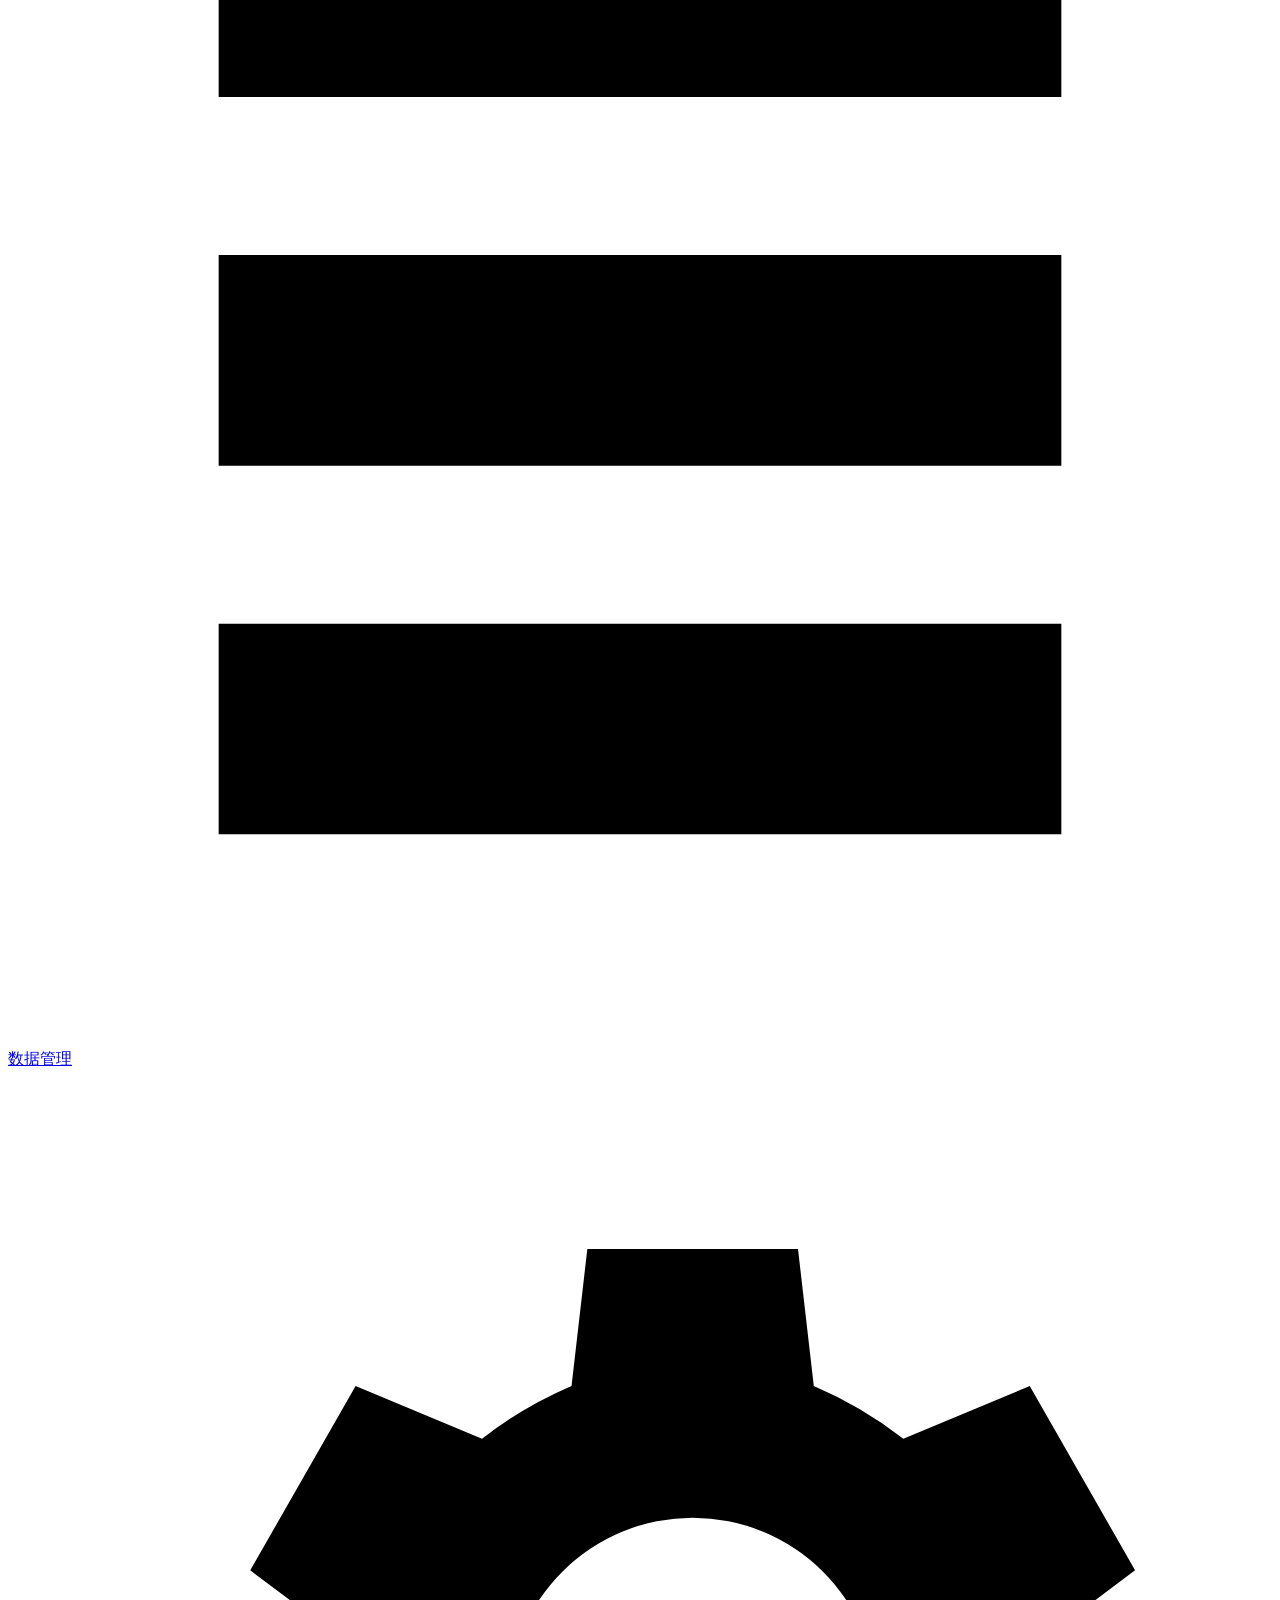
==== commit e9fea0e8: "feat: 集成 freqtrade 四大优势 + 多币种组合回测/动态选币/贝叶斯优化/FreqAI 重训 - 回测引擎: 动态 ROI 表、breakdown/逐笔统计、结果缓存、保护器(冷却/回" ====
--- a/webui/index.html
+++ b/webui/index.html
@@ -36,7 +36,7 @@
     </div>
     <div class="login-err" id="login-err"></div>
     <div class="login-hint" id="login-hint">默认账号 admin / 密码 admin123，登录后请立即在「系统设置」中修改</div>
-    <div class="login-ver">Quantiva Terminal · v1.3</div>
+    <div class="login-ver">Quantiva Terminal · v1.6.0</div>
   </div>
 </div>
 <div id="app">
@@ -51,18 +51,20 @@
     <nav class="nav">
       <a class="nav-item active" data-page="dashboard" href="#dashboard" title="仪表盘"><svg viewBox="0 0 24 24"><path d="M4 13h6V4H4v9zm0 7h6v-5H4v5zm10 0h6v-9h-6v9zm0-16v5h6V4h-6z"/></svg><span>仪表盘</span></a>
       <a class="nav-item" data-page="chart" href="#chart" title="行情图表"><svg viewBox="0 0 24 24"><path d="M7 3h2v18H7zM5 5h6v4H5zM15 9h2v12h-2zM13 11h6v4h-6z"/></svg><span>行情图表</span></a>
-      <a class="nav-item" data-page="backtest" href="#backtest" title="策略回测"><svg viewBox="0 0 24 24"><path d="M12 2l2.4 7.2H22l-6 4.6 2.3 7.2-6.3-4.5-6.3 4.5L8 13.8 2 9.2h7.6z"/></svg><span>策略回测</span></a>
+      <a class="nav-item" data-page="backtest" href="#backtest" title="策略回测"><span class="nav-badge" id="nav-backtest-badge" style="display:none"></span><svg viewBox="0 0 24 24"><path d="M12 2l2.4 7.2H22l-6 4.6 2.3 7.2-6.3-4.5-6.3 4.5L8 13.8 2 9.2h7.6z"/></svg><span>策略回测</span></a>
+      <a class="nav-item" data-page="portfolio" href="#portfolio" title="组合回测"><span class="nav-badge" id="nav-portfolio-badge" style="display:none"></span><svg viewBox="0 0 24 24"><path d="M4 6h2v12H4zM10 6h2v12h-2zM16 6h2v12h-2zM2 4h20v2H2zM2 18h20v2H2z"/></svg><span>组合回测</span></a>
       <a class="nav-item" data-page="custom" href="#custom" title="策略构建"><svg viewBox="0 0 24 24"><path d="M3 17l6-6 4 4 8-8v5h2V3h-9v2h5l-6 6-4-4-8 8v2zm0 4h18v2H3v-2z"/></svg><span>策略构建</span></a>
       <a class="nav-item" data-page="monitor" href="#monitor" title="市场监控"><span class="nav-badge" id="nav-monitor-badge" style="display:none"></span><svg viewBox="0 0 24 24"><path d="M12 3l1.9 5.8H20l-4.9 3.6 1.9 5.8-5-3.6-5 3.6 1.9-5.8L4 8.8h6.1z"/></svg><span>市场监控</span></a>
-      <a class="nav-item" data-page="evolution" href="#evolution" title="策略进化"><svg viewBox="0 0 24 24"><path d="M12 2a10 10 0 100 20 10 10 0 000-20zm4.9 6.6l-4.5 7.5-2.6-3.9-3.6 5.9-1.6-1 4.6-7.6 2.6 3.9 3.5-5.8z"/></svg><span>策略进化</span></a>
-      <a class="nav-item" data-page="live" href="#live" title="实盘交易"><svg viewBox="0 0 24 24"><path d="M12 2a10 10 0 100 20 10 10 0 000-20zm0 18a8 8 0 110-16 8 8 0 010 16zm4-8l-6-3.5v7z"/></svg><span>实盘交易</span></a>
+      <a class="nav-item" data-page="evolution" href="#evolution" title="策略进化"><span class="nav-badge" id="nav-evolution-badge" style="display:none"></span><svg viewBox="0 0 24 24"><path d="M12 2a10 10 0 100 20 10 10 0 000-20zm4.9 6.6l-4.5 7.5-2.6-3.9-3.6 5.9-1.6-1 4.6-7.6 2.6 3.9 3.5-5.8z"/></svg><span>策略进化</span></a>
+            <a class="nav-item" data-page="rigor" href="#rigor" title="抗过拟合"><span class="nav-badge" id="nav-rigor-badge" style="display:none"></span><svg viewBox="0 0 24 24"><path d="M12 1l9 4v6c0 5.5-3.8 10.7-9 12-5.2-1.3-9-6.5-9-12V5z"/><path d="M8.5 12l2.4 2.4 4.6-4.8" fill="none" stroke="#fff" stroke-width="1.8" stroke-linecap="round" stroke-linejoin="round"/></svg><span>抗过拟合</span></a>
+      <a class="nav-item" data-page="freqai" href="#freqai" title="FreqAI 机器学习"><span class="nav-badge" id="nav-freqai-badge" style="display:none"></span><svg viewBox="0 0 24 24"><path d="M9 3v4l-3 3v3l3-3v3l-3 3v3l3-3h6v-3l-3-3V7l-3-3V3z"/></svg><span>FreqAI</span></a><a class="nav-item" data-page="live" href="#live" title="实盘交易"><svg viewBox="0 0 24 24"><path d="M12 2a10 10 0 100 20 10 10 0 000-20zm0 18a8 8 0 110-16 8 8 0 010 16zm4-8l-6-3.5v7z"/></svg><span>实盘交易</span></a>
       <a class="nav-item" data-page="data" href="#data" title="数据管理"><svg viewBox="0 0 24 24"><path d="M20 6H4V4h16v2zm0 7H4V9h16v4zm0 7H4v-4h16v4z"/></svg><span>数据管理</span></a>
       <a class="nav-item" data-page="settings" href="#settings" title="系统设置"><svg viewBox="0 0 24 24"><path d="M19.4 13a7.7 7.7 0 000-2l2-1.5-2-3.5-2.4 1a7.7 7.7 0 00-1.7-1L15 3.4h-4l-.3 2.6a7.7 7.7 0 00-1.7 1l-2.4-1-2 3.5L6.6 11a7.7 7.7 0 000 2l-2 1.5 2 3.5 2.4-1a7.7 7.7 0 001.7 1l.3 2.6h4l.3-2.6a7.7 7.7 0 001.7-1l2.4 1 2-3.5zM13 15.5A3.5 3.5 0 1113 8.5a3.5 3.5 0 010 7z"/></svg><span>系统设置</span></a>
     </nav>
     <div class="sidebar-foot">
       <button class="btn btn-sm btn-block btn-community" id="btn-community" title="加入 Quantiva 用户社群">💬 加入社群</button>
       <div class="status-line"><span class="dot dot-green pulse" id="conn-dot"></span><span id="conn-text">连接中…</span></div>
-      <div class="status-line sub" id="server-info">Quantiva v1.0</div>
+      <div class="status-line sub" id="server-info">Quantiva v1.6.0</div>
     </div>
   </aside>
   <main class="main">
@@ -91,9 +93,12 @@
       <section class="page active" id="page-dashboard"></section>
       <section class="page" id="page-chart"></section>
       <section class="page" id="page-backtest"></section>
+      <section class="page" id="page-portfolio"></section>
       <section class="page" id="page-custom"></section>
       <section class="page" id="page-monitor"></section>
       <section class="page" id="page-evolution"></section>
+            <section class="page" id="page-rigor"></section>
+      <section class="page" id="page-freqai"></section>
       <section class="page" id="page-live"></section>
       <section class="page" id="page-data"></section>
       <section class="page" id="page-settings"></section>
@@ -110,18 +115,24 @@
 <script src="/static/vendor/codemirror/codemirror.min.js?v=20260809a"></script>
 <script src="/static/vendor/codemirror/python.min.js?v=20260809a"></script>
 <script src="/static/js/lightweight-charts.standalone.production.js?v=20260809a"></script>
-<script src="/static/js/api.js?v=20260809l"></script>
-<script src="/static/js/charts.js?v=20260809l"></script>
-<script src="/static/js/app.js?v=20260809l"></script>
-<script src="/static/js/pages/dashboard.js?v=20260809l"></script>
-<script src="/static/js/pages/chart.js?v=20260809l"></script>
-<script src="/static/js/pages/backtest.js?v=20260809l"></script>
-<script src="/static/js/pages/custom.js?v=20260809l"></script>
-<script src="/static/js/pages/monitor.js?v=20260809l"></script>
-<script src="/static/js/pages/evolution.js?v=20260809l"></script>
-<script src="/static/js/pages/live.js?v=20260809l"></script>
-<script src="/static/js/pages/data.js?v=20260809l"></script>
-<script src="/static/js/pages/settings.js?v=20260809l"></script>
-<script src="/static/js/main.js?v=20260809l"></script>
+<script src="/static/js/api.js?v=20260809p"></script>
+<script src="/static/js/charts.js?v=20260809p"></script>
+<script src="/static/js/app.js?v=20260816c"></script>
+<script src="/static/js/pages/dashboard.js?v=20260809p"></script>
+<script src="/static/js/pages/chart.js?v=20260809p"></script>
+<script src="/static/js/pages/backtest.js?v=20260809p"></script>
+<script src="/static/js/pages/custom.js?v=20260809p"></script>
+<script src="/static/js/pages/portfolio.js?v=20260816c"></script>
+<script src="/static/js/pages/rigor.js?v=20260816c"></script>
+<script src="/static/js/pages/freqai.js?v=20260816c"></script>
+<script src="/static/js/pages/monitor.js?v=20260809p"></script>
+<script src="/static/js/pages/evolution.js?v=20260816c"></script>
+<script src="/static/js/pages/live.js?v=20260809p"></script>
+<script src="/static/js/pages/data.js?v=20260809p"></script>
+<script src="/static/js/pages/settings.js?v=20260809p"></script>
+<script src="/static/js/main.js?v=20260816c"></script>
 </body>
 </html>
+
+
+
